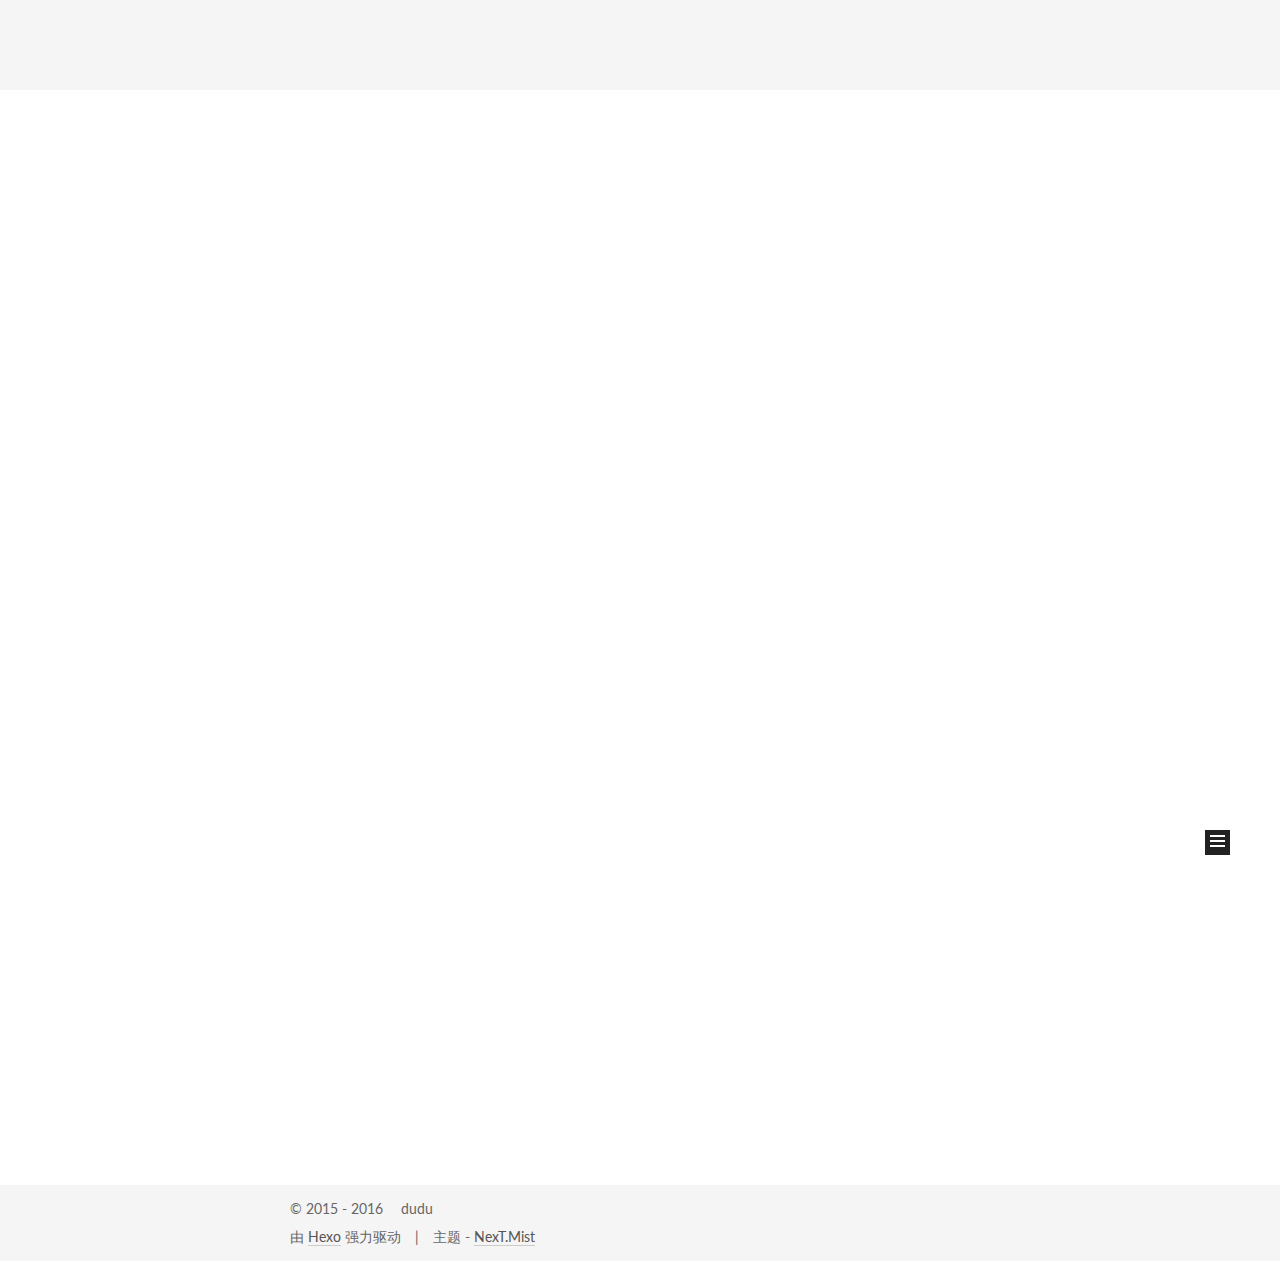
==== index.html @ 23e64633 "Site updated: 2016-05-17 17:08:39" ====
<!doctype html>



  


<html class="theme-next mist use-motion">
<head>
  <meta charset="UTF-8"/>
<meta http-equiv="X-UA-Compatible" content="IE=edge,chrome=1" />
<meta name="viewport" content="width=device-width, initial-scale=1, maximum-scale=1"/>



<meta http-equiv="Cache-Control" content="no-transform" />
<meta http-equiv="Cache-Control" content="no-siteapp" />












  
  
  <link href="/vendors/fancybox/source/jquery.fancybox.css?v=2.1.5" rel="stylesheet" type="text/css" />




  
  
  
  

  
    
    
  

  

  

  

  

  
    
    
    <link href="//fonts.googleapis.com/css?family=Lato:300,300italic,400,400italic,700,700italic&subset=latin,latin-ext" rel="stylesheet" type="text/css">
  






<link href="/vendors/font-awesome/css/font-awesome.min.css?v=4.4.0" rel="stylesheet" type="text/css" />

<link href="/css/main.css?v=5.0.1" rel="stylesheet" type="text/css" />


  <meta name="keywords" content="Hexo, NexT" />








  <link rel="shortcut icon" type="image/x-icon" href="/favicon.ico?v=5.0.1" />






<meta name="description">
<meta property="og:type" content="website">
<meta property="og:title" content="DuduForLove">
<meta property="og:url" content="http://www.duduforlove.com/index.html">
<meta property="og:site_name" content="DuduForLove">
<meta property="og:description">
<meta name="twitter:card" content="summary">
<meta name="twitter:title" content="DuduForLove">
<meta name="twitter:description">



<script type="text/javascript" id="hexo.configuration">
  var NexT = window.NexT || {};
  var CONFIG = {
    scheme: 'Mist',
    sidebar: {"position":"left","display":"hide"},
    fancybox: true,
    motion: true,
    duoshuo: {
      userId: 0,
      author: '博主'
    }
  };
</script>

  <title> DuduForLove </title>
</head>

<body itemscope itemtype="http://schema.org/WebPage" lang="zh-Hans">

  










  
  
    
  

  <div class="container one-collumn sidebar-position-left 
   page-home 
 ">
    <div class="headband"></div>

    <header id="header" class="header" itemscope itemtype="http://schema.org/WPHeader">
      <div class="header-inner"><div class="site-meta ">
  

  <div class="custom-logo-site-title">
    <a href="/"  class="brand" rel="start">
      <span class="logo-line-before"><i></i></span>
      <span class="site-title">DuduForLove</span>
      <span class="logo-line-after"><i></i></span>
    </a>
  </div>
  <p class="site-subtitle"></p>
</div>

<div class="site-nav-toggle">
  <button>
    <span class="btn-bar"></span>
    <span class="btn-bar"></span>
    <span class="btn-bar"></span>
  </button>
</div>

<nav class="site-nav">
  

  
    <ul id="menu" class="menu">
      
        
        <li class="menu-item menu-item-home">
          <a href="/" rel="section">
            
            首页
          </a>
        </li>
      
        
        <li class="menu-item menu-item-categories">
          <a href="/categories" rel="section">
            
            分类
          </a>
        </li>
      
        
        <li class="menu-item menu-item-about">
          <a href="/about" rel="section">
            
            关于
          </a>
        </li>
      
        
        <li class="menu-item menu-item-archives">
          <a href="/archives" rel="section">
            
            归档
          </a>
        </li>
      
        
        <li class="menu-item menu-item-tags">
          <a href="/tags" rel="section">
            
            标签
          </a>
        </li>
      

      
        <li class="menu-item menu-item-search">
          
            <a href="#" class="popup-trigger">
          
            
            搜索
          </a>
        </li>
      
    </ul>
  

  
    <div class="site-search">
      
  <div class="popup">
 <span class="search-icon fa fa-search"></span>
 <input type="text" id="local-search-input">
 <div id="local-search-result"></div>
 <span class="popup-btn-close">close</span>
</div>


    </div>
  
</nav>

 </div>
    </header>

    <main id="main" class="main">
      <div class="main-inner">
        <div class="content-wrap">
          <div id="content" class="content">
            
  <section id="posts" class="posts-expand">
    
      

  
  

  
  
  

  <article class="post post-type-normal " itemscope itemtype="http://schema.org/Article">

    
      <header class="post-header">

        
        
          <h1 class="post-title" itemprop="name headline">
            
            
              
                
                <a class="post-title-link" href="/2016/05/13/my-new-post/" itemprop="url">
                  聊一聊大型网站架构设计
                </a>
              
            
          </h1>
        

        <div class="post-meta">
          <span class="post-time">
            <span class="post-meta-item-icon">
              <i class="fa fa-calendar-o"></i>
            </span>
            <span class="post-meta-item-text">发表于</span>
            <time itemprop="dateCreated" datetime="2016-05-13T11:22:51+08:00" content="2016-05-13">
              2016-05-13
            </time>
          </span>

          

          
            
          

          

          
          

          
        </div>
      </header>
    


    <div class="post-body" itemprop="articleBody">

      
      

      
        
          
            <p>&#160; &#160; &#160; &#160;这是一个老生常谈的话题，也是一个纷乱繁复的话题，我尝试着去找到一个恰当的切入点，我发现我找不到，因为这个话题他可以写一本书，他包含的知识点真的太多太多，我情不自禁的梳理了一遍，却发现我渐渐学习和掌握的每一个知识点，正好对应了这个时代网站架构的变迁。 </p>
<p>&#160; &#160; &#160; &#160;网站架构为什么会发生变迁？当网站提供的服务满足不了用户需求的时候，我们就需要做出改变。怎么去改变，从用户体验角度看，我们不可能强制限制用户的需求，只能通过提升我们提供的服务来满足日益增长的用户。所以，**<figure class="highlight plain"><figcaption><span>more --></span></figcaption><table><tr><td class="gutter"><pre><span class="line">1</span><br><span class="line">2</span><br><span class="line">3</span><br><span class="line">4</span><br><span class="line">5</span><br><span class="line">6</span><br><span class="line">7</span><br><span class="line">8</span><br><span class="line">9</span><br><span class="line">10</span><br><span class="line">11</span><br><span class="line">12</span><br><span class="line">13</span><br><span class="line">14</span><br><span class="line">15</span><br><span class="line">16</span><br><span class="line">17</span><br></pre></td><td class="code"><pre><span class="line">&amp;#160; &amp;#160; &amp;#160; &amp;#160;本文从不同用户需求的层次来剖析网站架构的变迁。</span><br><span class="line"></span><br><span class="line">&amp;#160; &amp;#160; &amp;#160; &amp;#160;我们先从搭建一个简单的电商网站开始，假设初期的用户数很少，网站的uv只有100，pv只有1000，网站的业务也极其简单，这种情况下，网站是不用考虑任何的性能瓶颈的，我们可以用一个简单的web应用程式和一个数据库然后部署到一台单独的物理机器即可。</span><br><span class="line"></span><br><span class="line">&amp;#160; &amp;#160; &amp;#160; &amp;#160;随着岁月的变迁，网站的用户数慢慢开始积累，网站的业务复杂度也慢慢开始增加，这时候我们发现一台物理机器处理用户请求的响应时间和cpu使用率开始增加，io吞吐量开始下降，这台物理机器的性能已经出现了瓶颈，我们需要提升物理服务器的性能，当然也可以增大物理内存增加cpu，但是这种方式并不能从根本上解决问题，我们一般会采用另一种方式，将应用服务器、数据库服务器、图片文件服务器分离，并根据各自服务器自身特性和用途来配置不同的硬件，来达到最好的性能效果。</span><br><span class="line"></span><br><span class="line">&amp;#160; &amp;#160; &amp;#160; &amp;#160;服务器分离是一个好的开端，我们发现单台服务器解决不了的问题，可以通过多台服务器来协同解决，这样看来问题似乎就简洁清晰许多了。通常而言，某种物事在质量上的提升是比较困难的，但是如果能从数量上来改变从而达到质变的效果，那就会简单很多。就这样，集群的概念出现了。随着用户规模的不断扩大，单台应用服务器无法处理用户请求的时候，可以通过应用服务器集群来改善应用服务器的性能。其原理也非常简单，就是在应用服务器前面通过负载均衡调度用户请求，将用户请求分发到多个服务器节点上去。常用的负载均衡软件有LVS、nginx、HAProxy等，LVS分发路径优于nginx和HAProxy，性能会略高一些。使用应用服务器集群也需要考虑因为集群环境带来的一些问题，比如session的管理，多台服务器之间如何使session保持一致，目前主流的做法是使用基于cache存储的分布式session来实现session的共享。再比如分布式环境如何实现临界资源（同步互斥）的访问？在单机环境下，我们可以很方便的使用synchronized或者lock来实现临界资源的访问，但是分布式集群环境，这种方式就无效了，目前主流的做法是[使用zookeeper来实现分布式锁](http://blog.arganzheng.me/posts/use-zookeeper-for-distribute-lock.html)。在比如分布式系统难以解决却又非常重要的一个问题，分布式事务的挑战，我们往往并不是去直接保证分布式系统事务的强一致性，而是保证数据的最终一致性，换句话说，我们往往允许系统在非常短的时间内出现数据不一致的情况，我们只需要保证最终数据一致即可。除了以上非常常见的问题之外，分布式系统较之单机系统还会有非常的问题需要去解决，如果系统业务依赖时序，如何保证每个节点的时钟完全一致？分布式系统的提出，除了用于提升应用服务器性能之外，也保证了整个系统的可靠性，那么如何去避免出现单点故障？出现单点故障如何做到自动恢复等等。分布式系统极大的改善和提高了应用服务器的性能，但是较之单机系统也在一定程度上面增加了业务的复杂度，依稀还记得哪位大牛曾经说过，最好的分布式系统设计，就是尽量不要使用分布式。看似有点矛盾，有点装x，但是我觉得真正道出了分布式系统和单机系统设计取舍的一种平衡点。</span><br><span class="line"></span><br><span class="line">&amp;#160; &amp;#160; &amp;#160; &amp;#160;应用服务器的性能瓶颈似乎看起来已经解决了，通过应用服务器集群来改善服务器的性能在不考虑业务复杂度的情况下是一个完美的解决方案。但是，对于整个系统来说，数据库访问同样面临着严重的性能问题。有了应用服务器集群的经验，我们很自然的想到数据库集群解决方案。Sharding并不是一门新的技术，只是跟应用服务器集群一样，从质量上无法提升单机数据库服务的性能时，可以通过sharding将请求分散到不同的数据库服务节点上去。Sharding的方式分水平切分和垂直切分。</span><br><span class="line"></span><br><span class="line">1. 垂直分库，如果网站的业务都可以切分的足够独立，把不同业务的数据放到不同的数据库存储会是一个非常不错的方案，即使其中某个业务的数据库出现了问题，也不会影响到其他的业务的正常运行，看似是个非常不错的分库方案，但是在实际的生产环境下，业务之间或多或少总会有些关联，而且也不能解决单表数据暴涨的问题，所以在实际操作中除非业务之间彼此非常独立，否则我们往往会选择水平分库分表的方案。</span><br><span class="line">2. 水平分库分表，水平分库分表是分布式系统最常见的数据库切分方式。通过水平分库分表以后，每个库的库表结构都不发生改变，我们假设分库分库分表之前，数据库用户表有一亿条记录，现在通过水平分为4个库，每个库分25张表，那么经过分库分表以后，新的数据库的用户表只会有(1亿/4/25=100w)100w条记录。分库分表的策略有很多种，最常见的就是根据主键id直接取模，然后散列到不同的库表中，当然分表的纬度也有很多种，并不一定会根据id取模，如果我们选择分表的纬度是用户名，因为用户名可能是字符串，就不能通过直接取模来进行散列，可以先hash然后再取模散列。水平分库分表可以很好的解决数据库访问的性能瓶颈，和分布式系统设计一样，也会大大增加业务系统的复杂度，下面就分库分表以后常见的一些问题来做阐述：</span><br><span class="line">	``` java</span><br><span class="line">	分库分表以后如何生成全局唯一的主键id？</span><br><span class="line">	假设用户表分库分表的方式是按照主键id取模的方式，怎样根据用户名或者手机号或者邮箱来查询用户？</span><br><span class="line">	如果用户表分库分表的策略是按照主键id mod 4的方式，有一天，我们发现4个库不再够用了，要多增加一个库的时候怎么办？如果用id mod 5，我们会发现之前的数据都散列到了错误的库。</span><br><span class="line">	分库分表以后联表查询变的艰难无比，分页排序都会变的非常复杂。</span><br></pre></td></tr></table></figure></p>
<p>以上同样只是分库分表带来的最常见的一些问题。单库单表情况下，我们通常直接采用自增长的方式来生成唯一的主键id，但是分库分表以后这种方式就不可用了。我们通常会用一个独立的应用程式来提供一个专门生成全局唯一id的服务，有兴趣的朋友可以参考<a href="https://github.com/twitter/snowflake" target="_blank" rel="external">Twitter的解决方案</a>。关于根据不同纬度来查询的问题，这个一般没有很好的解决方案，只能通过根据主表来建立纬度附属表（查询字段和主键id的映射表）来避免查询的时候扫库扫表。即，通过建立用户名或者手机号码或者邮箱与主键id的映射表，先通过映射表查询到主键id，然后根据主键id查询到具体的记录。</p>

          
        
      
    </div>

    <div>
      
    </div>

    <div>
      
    </div>

    <footer class="post-footer">
      

      

      
      
        <div class="post-eof"></div>
      
    </footer>
  </article>


    
  </section>

  


          </div>
          


          

        </div>
        
          
  
  <div class="sidebar-toggle">
    <div class="sidebar-toggle-line-wrap">
      <span class="sidebar-toggle-line sidebar-toggle-line-first"></span>
      <span class="sidebar-toggle-line sidebar-toggle-line-middle"></span>
      <span class="sidebar-toggle-line sidebar-toggle-line-last"></span>
    </div>
  </div>

  <aside id="sidebar" class="sidebar">
    <div class="sidebar-inner">

      

      

      <section class="site-overview sidebar-panel  sidebar-panel-active ">
        <div class="site-author motion-element" itemprop="author" itemscope itemtype="http://schema.org/Person">
          <img class="site-author-image" itemprop="image"
               src="/images/avatar.gif"
               alt="dudu" />
          <p class="site-author-name" itemprop="name">dudu</p>
          <p class="site-description motion-element" itemprop="description"></p>
        </div>
        <nav class="site-state motion-element">
          <div class="site-state-item site-state-posts">
            <a href="/archives">
              <span class="site-state-item-count">1</span>
              <span class="site-state-item-name">日志</span>
            </a>
          </div>

          

          
            <div class="site-state-item site-state-tags">
              <a href="/tags">
                <span class="site-state-item-count">1</span>
                <span class="site-state-item-name">标签</span>
              </a>
            </div>
          

        </nav>

        

        <div class="links-of-author motion-element">
          
        </div>

        
        

        
        

      </section>

      

    </div>
  </aside>


        
      </div>
    </main>

    <footer id="footer" class="footer">
      <div class="footer-inner">
        <div class="copyright" >
  
  &copy;  2015 - 
  <span itemprop="copyrightYear">2016</span>
  <span class="with-love">
    <i class="fa fa-heart"></i>
  </span>
  <span class="author" itemprop="copyrightHolder">dudu</span>
</div>

<div class="powered-by">
  由 <a class="theme-link" href="http://hexo.io">Hexo</a> 强力驱动
</div>

<div class="theme-info">
  主题 -
  <a class="theme-link" href="https://github.com/iissnan/hexo-theme-next">
    NexT.Mist
  </a>
</div>

        

        
      </div>
    </footer>

    <div class="back-to-top">
      <i class="fa fa-arrow-up"></i>
    </div>
  </div>

  

<script type="text/javascript">
  if (Object.prototype.toString.call(window.Promise) !== '[object Function]') {
    window.Promise = null;
  }
</script>









  



  
  <script type="text/javascript" src="/vendors/jquery/index.js?v=2.1.3"></script>

  
  <script type="text/javascript" src="/vendors/fastclick/lib/fastclick.min.js?v=1.0.6"></script>

  
  <script type="text/javascript" src="/vendors/jquery_lazyload/jquery.lazyload.js?v=1.9.7"></script>

  
  <script type="text/javascript" src="/vendors/velocity/velocity.min.js?v=1.2.1"></script>

  
  <script type="text/javascript" src="/vendors/velocity/velocity.ui.min.js?v=1.2.1"></script>

  
  <script type="text/javascript" src="/vendors/fancybox/source/jquery.fancybox.pack.js?v=2.1.5"></script>


  


  <script type="text/javascript" src="/js/src/utils.js?v=5.0.1"></script>

  <script type="text/javascript" src="/js/src/motion.js?v=5.0.1"></script>



  
  

  

  


  <script type="text/javascript" src="/js/src/bootstrap.js?v=5.0.1"></script>



  



  



  
  
  <script type="text/javascript">
    // Popup Window;
    var isfetched = false;
    // Search DB path;
    var search_path = "search.xml";
    if (search_path.length == 0) {
       search_path = "search.xml";
    }
    var path = "/" + search_path;
    // monitor main search box;

    function proceedsearch() {
      $("body").append('<div class="popoverlay">').css('overflow', 'hidden');
      $('.popup').toggle();

    }
    // search function;
    var searchFunc = function(path, search_id, content_id) {
    'use strict';
    $.ajax({
        url: path,
        dataType: "xml",
        async: true,
        success: function( xmlResponse ) {
            // get the contents from search data
            isfetched = true;
            $('.popup').detach().appendTo('.header-inner');
            var datas = $( "entry", xmlResponse ).map(function() {
                return {
                    title: $( "title", this ).text(),
                    content: $("content",this).text(),
                    url: $( "url" , this).text()
                };
            }).get();
            var $input = document.getElementById(search_id);
            var $resultContent = document.getElementById(content_id);
            $input.addEventListener('input', function(){
                var matchcounts = 0;
                var str='<ul class=\"search-result-list\">';                
                var keywords = this.value.trim().toLowerCase().split(/[\s\-]+/);
                $resultContent.innerHTML = "";
                if (this.value.trim().length > 1) {
                // perform local searching
                datas.forEach(function(data) {
                    var isMatch = true;
                    var content_index = [];
                    var data_title = data.title.trim().toLowerCase();
                    var data_content = data.content.trim().replace(/<[^>]+>/g,"").toLowerCase();
                    var data_url = data.url;
                    var index_title = -1;
                    var index_content = -1;
                    var first_occur = -1;
                    // only match artiles with not empty titles and contents
                    if(data_title != '' && data_content != '') {
                        keywords.forEach(function(keyword, i) {
                            index_title = data_title.indexOf(keyword);
                            index_content = data_content.indexOf(keyword);
                            if( index_title < 0 && index_content < 0 ){
                                isMatch = false;
                            } else {
                                if (index_content < 0) {
                                    index_content = 0;
                                }
                                if (i == 0) {
                                    first_occur = index_content;
                                }
                            }
                        });
                    }
                    // show search results
                    if (isMatch) {
                        matchcounts += 1;
                        str += "<li><a href='"+ data_url +"' class='search-result-title'>"+ data_title +"</a>";
                        var content = data.content.trim().replace(/<[^>]+>/g,"");
                        if (first_occur >= 0) {
                            // cut out 100 characters
                            var start = first_occur - 20;
                            var end = first_occur + 80;
                            if(start < 0){
                                start = 0;
                            }
                            if(start == 0){
                                end = 50;
                            }
                            if(end > content.length){
                                end = content.length;
                            }
                            var match_content = content.substring(start, end);
                            // highlight all keywords
                            keywords.forEach(function(keyword){
                                var regS = new RegExp(keyword, "gi");
                                match_content = match_content.replace(regS, "<b class=\"search-keyword\">"+keyword+"</b>");
                            });
                            
                            str += "<p class=\"search-result\">" + match_content +"...</p>"
                        }
                        str += "</li>";
                    }
                })};
                str += "</ul>";
                if (matchcounts == 0) { str = '<div id="no-result"><i class="fa fa-frown-o fa-5x" /></div>' }
                if (keywords == "") { str = '<div id="no-result"><i class="fa fa-search fa-5x" /></div>' }
                $resultContent.innerHTML = str;
            });
            proceedsearch();
        }
    });}

    // handle and trigger popup window;
    $('.popup-trigger').mousedown(function(e) {
      e.stopPropagation();
      if (isfetched == false) {
        searchFunc(path, 'local-search-input', 'local-search-result');
      } else {
        proceedsearch();
      };

    });

    $('.popup-btn-close').click(function(e){
      $('.popup').hide();
      $(".popoverlay").remove();
      $('body').css('overflow', '');
    });
    $('.popup').click(function(e){
      e.stopPropagation();
    });
  </script>

  

  

  

</body>
</html>
---- css/main.css ----
/* normalize.css v3.0.2 | MIT License | git.io/normalize */
html {
  font-family: sans-serif; /* 1 */
  -ms-text-size-adjust: 100%; /* 2 */
  -webkit-text-size-adjust: 100%; /* 2 */
}
body {
  margin: 0;
}
article,
aside,
details,
figcaption,
figure,
footer,
header,
hgroup,
main,
menu,
nav,
section,
summary {
  display: block;
}
audio,
canvas,
progress,
video {
  display: inline-block; /* 1 */
  vertical-align: baseline; /* 2 */
}
audio:not([controls]) {
  display: none;
  height: 0;
}
[hidden],
template {
  display: none;
}
a {
  background-color: transparent;
}
a:active,
a:hover {
  outline: 0;
}
abbr[title] {
  border-bottom: 1px dotted;
}
b,
strong {
  font-weight: bold;
}
dfn {
  font-style: italic;
}
h1 {
  font-size: 2em;
  margin: 0.67em 0;
}
mark {
  background: #ff0;
  color: #000;
}
small {
  font-size: 80%;
}
sub,
sup {
  font-size: 75%;
  line-height: 0;
  position: relative;
  vertical-align: baseline;
}
sup {
  top: -0.5em;
}
sub {
  bottom: -0.25em;
}
img {
  border: 0;
}
svg:not(:root) {
  overflow: hidden;
}
figure {
  margin: 1em 40px;
}
hr {
  -moz-box-sizing: content-box;
  box-sizing: content-box;
  height: 0;
}
pre {
  overflow: auto;
}
code,
kbd,
pre,
samp {
  font-family: monospace, monospace;
  font-size: 1em;
}
button,
input,
optgroup,
select,
textarea {
  color: inherit; /* 1 */
  font: inherit; /* 2 */
  margin: 0; /* 3 */
}
button {
  overflow: visible;
}
button,
select {
  text-transform: none;
}
button,
html input[type="button"],
input[type="reset"],
input[type="submit"] {
  -webkit-appearance: button; /* 2 */
  cursor: pointer; /* 3 */
}
button[disabled],
html input[disabled] {
  cursor: default;
}
button::-moz-focus-inner,
input::-moz-focus-inner {
  border: 0;
  padding: 0;
}
input {
  line-height: normal;
}
input[type="checkbox"],
input[type="radio"] {
  box-sizing: border-box; /* 1 */
  padding: 0; /* 2 */
}
input[type="number"]::-webkit-inner-spin-button,
input[type="number"]::-webkit-outer-spin-button {
  height: auto;
}
input[type="search"] {
  -webkit-appearance: textfield; /* 1 */
  -moz-box-sizing: content-box;
  -webkit-box-sizing: content-box; /* 2 */
  box-sizing: content-box;
}
input[type="search"]::-webkit-search-cancel-button,
input[type="search"]::-webkit-search-decoration {
  -webkit-appearance: none;
}
fieldset {
  border: 1px solid #c0c0c0;
  margin: 0 2px;
  padding: 0.35em 0.625em 0.75em;
}
legend {
  border: 0; /* 1 */
  padding: 0; /* 2 */
}
textarea {
  overflow: auto;
}
optgroup {
  font-weight: bold;
}
table {
  border-collapse: collapse;
  border-spacing: 0;
}
td,
th {
  padding: 0;
}
::selection {
  background: #262a30;
  color: #fff;
}
body {
  position: relative;
  font-family: 'Lato', "PingFang SC", "Microsoft YaHei", sans-serif;
  font-size: 14px;
  line-height: 2;
  color: #555;
  background: #fff;
}
@media (max-width: 767px) {
  body {
    padding-right: 0 !important;
  }
}
@media (min-width: 768px) and (max-width: 991px) {
  body {
    padding-right: 0 !important;
  }
}
@media (min-width: 1600px) {
  body {
    font-size: 16px;
  }
}
h1,
h2,
h3,
h4,
h5,
h6 {
  margin: 0;
  padding: 0;
  font-weight: bold;
  line-height: 1.5;
  font-family: 'Lato', "PingFang SC", "Microsoft YaHei", sans-serif;
}
h2,
h3,
h4,
h5,
h6 {
  margin: 20px 0 15px;
}
h1 {
  font-size: 24px;
}
@media (max-width: 767px) {
  h1 {
    font-size: 20px;
  }
}
h2 {
  font-size: 22px;
}
@media (max-width: 767px) {
  h2 {
    font-size: 18px;
  }
}
h3 {
  font-size: 20px;
}
@media (max-width: 767px) {
  h3 {
    font-size: 16px;
  }
}
h4 {
  font-size: 18px;
}
@media (max-width: 767px) {
  h4 {
    font-size: 14px;
  }
}
h5 {
  font-size: 16px;
}
@media (max-width: 767px) {
  h5 {
    font-size: 12px;
  }
}
h6 {
  font-size: 14px;
}
@media (max-width: 767px) {
  h6 {
    font-size: 10px;
  }
}
p {
  margin: 0 0 25px 0;
}
a {
  color: #555;
  text-decoration: none;
  border-bottom: 1px solid #999;
  word-wrap: break-word;
}
a:hover {
  color: #222;
  border-bottom-color: #222;
}
ul {
  list-style: none;
}
blockquote {
  margin: 0;
  padding: 0;
}
img {
  display: block;
  margin: auto;
  max-width: 100%;
  height: auto;
}
hr {
  margin: 40px 0;
  height: 3px;
  border: none;
  background-color: #ddd;
  background-image: repeating-linear-gradient(-45deg, #fff, #fff 4px, transparent 4px, transparent 8px);
}
blockquote {
  padding: 0 15px;
  color: #666;
  border-left: 4px solid #ddd;
}
blockquote cite::before {
  content: "-";
  padding: 0 5px;
}
dt {
  font-weight: 700;
}
dd {
  margin: 0;
  padding: 0;
}
.text-left {
  text-align: left;
}
.text-center {
  text-align: center;
}
.text-right {
  text-align: right;
}
.text-justify {
  text-align: justify;
}
.text-nowrap {
  white-space: nowrap;
}
.text-lowercase {
  text-transform: lowercase;
}
.text-uppercase {
  text-transform: uppercase;
}
.text-capitalize {
  text-transform: capitalize;
}
.center-block {
  display: block;
  margin-left: auto;
  margin-right: auto;
}
.clearfix:before,
.clearfix:after {
  content: " ";
  display: table;
}
.clearfix:after {
  clear: both;
}
.pullquote {
  width: 45%;
}
.pullquote.left {
  float: left;
  margin-left: 5px;
  margin-right: 10px;
}
.pullquote.right {
  float: right;
  margin-left: 10px;
  margin-right: 5px;
}
.affix.affix.affix {
  position: fixed;
}
.translation {
  margin-top: -20px;
  font-size: 14px;
  color: #999;
}
.scrollbar-measure {
  width: 100px;
  height: 100px;
  overflow: scroll;
  position: absolute;
  top: -9999px;
}
.use-motion .motion-element {
  opacity: 0;
}
#local-search-input {
  padding: 3px;
  border: none;
  text-indent: 14px;
  border-radius: 0;
  width: 140px;
  outline: none;
  border-bottom: 1px solid #999;
  background: inherit;
  opacity: 0.5;
}
#local-search-input:focus {
  opacity: 1;
}
.search-icon {
  position: absolute;
  top: 9px;
}
table {
  margin: 20px 0;
  width: 100%;
  border-collapse: collapse;
  border-spacing: 0;
  border: 1px solid #ddd;
  font-size: 14px;
  table-layout: fixed;
  word-wrap: break-all;
}
table>tbody>tr:nth-of-type(odd) {
  background-color: #f9f9f9;
}
table>tbody>tr:hover {
  background-color: #f5f5f5;
}
caption,
th,
td {
  padding: 8px;
  text-align: left;
  vertical-align: middle;
  font-weight: normal;
}
th,
td {
  border-bottom: 3px solid #ddd;
  border-right: 1px solid #eee;
}
th {
  padding-bottom: 10px;
  font-weight: 700;
}
td {
  border-bottom-width: 1px;
}
html,
body {
  height: 100%;
}
.container {
  position: relative;
  min-height: 100%;
}
.header-inner {
  margin: 0 auto;
  padding: 100px 0 70px;
  width: 700px;
}
@media (min-width: 1600px) {
  .container .header-inner {
    width: 900px;
  }
}
.main {
  padding-bottom: 150px;
}
.main-inner {
  margin: 0 auto;
  width: 700px;
}
@media (min-width: 1600px) {
  .container .main-inner {
    width: 900px;
  }
}
.footer {
  position: absolute;
  left: 0;
  bottom: 0;
  width: 100%;
  min-height: 50px;
}
.footer-inner {
  box-sizing: border-box;
  margin: 20px auto;
  width: 700px;
}
@media (min-width: 1600px) {
  .container .footer-inner {
    width: 900px;
  }
}
pre,
.highlight {
  overflow: auto;
  margin: 20px 0;
  padding: 15px;
  font-size: 13px;
  color: #4d4d4c;
  background: #f7f7f7;
  line-height: 1.6;
}
pre,
code {
  font-family: consolas, Menlo, "PingFang SC", "Microsoft YaHei", monospace;
}
code {
  padding: 2px 4px;
  word-break: break-all;
  color: #555;
  background: #eee;
  border-radius: 4px;
  font-size: 13px;
}
pre code {
  padding: 0;
  color: #4d4d4c;
  background: none;
  text-shadow: none;
}
.highlight pre {
  border: none;
  margin: 0;
  padding: 1px;
}
.highlight table {
  margin: 0;
  width: auto;
  border: none;
}
.highlight td {
  border: none;
  padding: 0;
}
.highlight figcaption {
  font-size: 1em;
  color: #4d4d4c;
  line-height: 1em;
  margin-bottom: 1em;
}
.highlight figcaption:before,
.highlight figcaption:after {
  content: " ";
  display: table;
}
.highlight figcaption:after {
  clear: both;
}
.highlight figcaption a {
  float: right;
  color: #4d4d4c;
}
.highlight figcaption a:hover {
  border-bottom-color: #4d4d4c;
}
.highlight .gutter pre {
  color: #666;
  text-align: right;
  padding-right: 20px;
}
.highlight .line {
  height: 20px;
}
.gist table {
  width: auto;
}
.gist table td {
  border: none;
}
pre .comment {
  color: #8e908c;
}
pre .variable,
pre .attribute,
pre .tag,
pre .regexp,
pre .ruby .constant,
pre .xml .tag .title,
pre .xml .pi,
pre .xml .doctype,
pre .html .doctype,
pre .css .id,
pre .css .class,
pre .css .pseudo {
  color: #c82829;
}
pre .number,
pre .preprocessor,
pre .built_in,
pre .literal,
pre .params,
pre .constant,
pre .command {
  color: #f5871f;
}
pre .ruby .class .title,
pre .css .rules .attribute,
pre .string,
pre .value,
pre .inheritance,
pre .header,
pre .ruby .symbol,
pre .xml .cdata,
pre .special,
pre .number,
pre .formula {
  color: #718c00;
}
pre .title,
pre .css .hexcolor {
  color: #3e999f;
}
pre .function,
pre .python .decorator,
pre .python .title,
pre .ruby .function .title,
pre .ruby .title .keyword,
pre .perl .sub,
pre .javascript .title,
pre .coffeescript .title {
  color: #4271ae;
}
pre .keyword,
pre .javascript .function {
  color: #8959a8;
}
.full-image.full-image.full-image {
  border: none;
  max-width: 100%;
  width: auto;
  margin: 20px auto;
}
@media (min-width: 992px) {
  .full-image.full-image.full-image {
    max-width: none;
    width: 126%;
    margin: 0 -13%;
  }
}
.blockquote-center,
.page-home .post-type-quote blockquote,
.page-post-detail .post-type-quote blockquote {
  position: relative;
  margin: 40px 0;
  padding: 0;
  border-left: none;
  text-align: center;
}
.blockquote-center::before,
.page-home .post-type-quote blockquote::before,
.page-post-detail .post-type-quote blockquote::before,
.blockquote-center::after,
.page-home .post-type-quote blockquote::after,
.page-post-detail .post-type-quote blockquote::after {
  position: absolute;
  content: ' ';
  display: block;
  width: 100%;
  height: 24px;
  opacity: 0.2;
  background-repeat: no-repeat;
  background-position: 0 -6px;
  background-size: 22px 22px;
}
.blockquote-center::before,
.page-home .post-type-quote blockquote::before,
.page-post-detail .post-type-quote blockquote::before {
  top: -20px;
  background-image: url("../images/quote-l.svg");
  border-top: 1px solid #ccc;
}
.blockquote-center::after,
.page-home .post-type-quote blockquote::after,
.page-post-detail .post-type-quote blockquote::after {
  bottom: -20px;
  background-image: url("../images/quote-r.svg");
  border-bottom: 1px solid #ccc;
  background-position: 100% 8px;
}
.blockquote-center p,
.page-home .post-type-quote blockquote p,
.page-post-detail .post-type-quote blockquote p,
.blockquote-center div,
.page-home .post-type-quote blockquote div,
.page-post-detail .post-type-quote blockquote div {
  text-align: center;
}
.post .post-body .group-picture img {
  box-sizing: border-box;
  padding: 0 3px;
  border: none;
}
.post .group-picture-row {
  overflow: hidden;
  margin-top: 6px;
}
.post .group-picture-row:first-child {
  margin-top: 0;
}
.post .group-picture-column {
  float: left;
}
.page-post-detail .post-body .group-picture-column {
  float: none;
  margin-top: 10px;
  width: auto !important;
}
.page-post-detail .post-body .group-picture-column img {
  margin: 0 auto;
}
.page-archive .group-picture-container {
  overflow: hidden;
}
.page-archive .group-picture-row {
  float: left;
}
.page-archive .group-picture-row:first-child {
  margin-top: 6px;
}
.page-archive .group-picture-column {
  max-width: 150px;
  max-height: 150px;
}
.btn {
  display: inline-block;
  padding: 0 20px;
  font-size: 14px;
  color: #fff;
  background: #222;
  border: 2px solid #222;
  text-decoration: none;
  border-radius: 0;
  transition-property: background-color;
  transition-duration: 0.2s;
  transition-timing-function: ease-in-out;
  transition-delay: 0s;
}
.btn:hover,
.post-more-link .btn:hover {
  border-color: #222;
  color: #222;
  background: #fff;
}
.btn-bar {
  display: block;
  width: 22px;
  height: 2px;
  background: #555;
  border-radius: 1px;
}
.btn-bar+.btn-bar {
  margin-top: 4px;
}
.pagination {
  margin: 120px 0 40px;
  text-align: center;
  border-top: 1px solid #eee;
}
.page-number-basic,
.pagination .prev,
.pagination .next,
.pagination .page-number,
.pagination .space {
  display: inline-block;
  position: relative;
  top: -1px;
  margin: 0 10px;
  padding: 0 10px;
  line-height: 30px;
}
@media (max-width: 767px) {
  .page-number-basic,
  .pagination .prev,
  .pagination .next,
  .pagination .page-number,
  .pagination .space {
    margin: 0 5px;
  }
}
.pagination .prev,
.pagination .next,
.pagination .page-number {
  border-bottom: 0;
  border-top: 1px solid #eee;
  transition-property: border-color;
  transition-duration: 0.2s;
  transition-timing-function: ease-in-out;
  transition-delay: 0s;
}
.pagination .prev:hover,
.pagination .next:hover,
.pagination .page-number:hover {
  border-top-color: #222;
}
.pagination .space {
  padding: 0;
  margin: 0;
}
.pagination .prev {
  margin-left: 0;
}
.pagination .next {
  margin-right: 0;
}
.pagination .page-number.current {
  color: #fff;
  background: #ccc;
  border-top-color: #ccc;
}
@media (max-width: 767px) {
  .pagination {
    border-top: none;
  }
  .pagination .prev,
  .pagination .next,
  .pagination .page-number {
    margin-bottom: 10px;
    border-top: 0;
    border-bottom: 1px solid #eee;
  }
  .pagination .prev:hover,
  .pagination .next:hover,
  .pagination .page-number:hover {
    border-bottom-color: #222;
  }
}
.comments {
  margin: 60px 20px 0;
}
.tag-cloud {
  text-align: center;
}
.tag-cloud a {
  display: inline-block;
  margin: 10px;
}
.back-to-top {
  box-sizing: border-box;
  position: fixed;
  bottom: -100px;
  right: 50px;
  z-index: 1050;
  padding: 0 6px;
  width: 25px;
  background: #222;
  font-size: 12px;
  opacity: 1;
  color: #fff;
  cursor: pointer;
  text-align: center;
  -webkit-transform: translateZ(0);
  transition-property: bottom;
  transition-duration: 0.2s;
  transition-timing-function: ease-in-out;
  transition-delay: 0s;
}
@media (max-width: 767px) {
  .back-to-top {
    display: none;
  }
}
@media (min-width: 768px) and (max-width: 991px) {
  .back-to-top {
    display: none;
  }
}
.back-to-top.back-to-top-on {
  bottom: 19px;
}
.header {
  background: #fff;
}
.header-inner {
  position: relative;
}
.headband {
  height: 3px;
  background: #222;
}
.site-meta {
  margin: 0;
  text-align: left;
}
@media (max-width: 767px) {
  .site-meta {
    text-align: center;
  }
}
.brand {
  position: relative;
  display: inline-block;
  padding: 0 40px;
  color: #222;
  background: #222;
  border-bottom: none;
}
.brand:hover {
  color: #222;
}
.logo {
  display: inline-block;
  margin-right: 5px;
  line-height: 36px;
  vertical-align: top;
}
.site-title {
  display: inline-block;
  vertical-align: top;
  line-height: 36px;
  font-size: 20px;
  font-weight: normal;
  font-family: 'Lato', "PingFang SC", "Microsoft YaHei", sans-serif;
}
.site-subtitle {
  margin-top: 10px;
  font-size: 13px;
  color: #999;
}
.use-motion .brand {
  opacity: 0;
}
.use-motion .logo,
.use-motion .site-title,
.use-motion .site-subtitle {
  opacity: 0;
  position: relative;
  top: -10px;
}
.site-nav-toggle {
  display: none;
  position: absolute;
  top: 10px;
  left: 10px;
}
@media (max-width: 767px) {
  .site-nav-toggle {
    display: block;
  }
}
.site-nav-toggle button {
  margin-top: 2px;
  padding: 9px 10px;
  background: transparent;
  border: none;
}
@media (max-width: 767px) {
  .site-nav {
    display: none;
    margin: 0 -10px;
    padding: 0 10px;
    clear: both;
    border-top: 1px solid #ddd;
  }
}
@media (min-width: 768px) and (max-width: 991px) {
  .site-nav {
    display: block !important;
  }
}
@media (min-width: 992px) {
  .site-nav {
    display: block !important;
  }
}
.menu {
  margin-top: 20px;
  padding-left: 0;
  text-align: center;
}
.menu .menu-item {
  display: inline-block;
  margin: 0 10px;
}
@media screen and (max-width: 767px) {
  .menu .menu-item {
    margin-top: 10px;
  }
}
.menu .menu-item a {
  display: block;
  font-size: 13px;
  text-transform: capitalize;
  line-height: inherit;
  border-bottom: 1px solid transparent;
  transition-property: border-color;
  transition-duration: 0.2s;
  transition-timing-function: ease-in-out;
  transition-delay: 0s;
}
.menu .menu-item a:hover {
  border-bottom-color: #222;
}
.menu .menu-item .fa {
  margin-right: 5px;
}
.use-motion .menu-item {
  opacity: 0;
}
.post-body {
  font-family: 'Lato', "PingFang SC", "Microsoft YaHei", sans-serif;
}
@media (max-width: 767px) {
  .post-body {
    word-break: break-word;
  }
}
.post-body .fancybox img {
  display: block !important;
  margin: 0 auto;
  cursor: pointer;
  cursor: zoom-in;
  cursor: -webkit-zoom-in;
}
.post-body .image-caption,
.post-body .figure .caption {
  margin: 10px auto 15px;
  text-align: center;
  font-size: 14px;
  color: #999;
  font-weight: bold;
  line-height: 1;
}
.post-sticky-flag {
  display: inline-block;
  font-size: 16px;
  -ms-transform: rotate(30deg);
  -webkit-transform: rotate(30deg);
  -moz-transform: rotate(30deg);
  -ms-transform: rotate(30deg);
  -o-transform: rotate(30deg);
  transform: rotate(30deg);
}
.posts-expand {
  padding-top: 40px;
}
@media (max-width: 767px) {
  .posts-expand {
    margin: 0 20px;
  }
  .post-body pre,
  .post-body .highlight {
    padding: 10px;
  }
  .post-body pre .gutter pre,
  .post-body .highlight .gutter pre {
    padding-right: 10px;
  }
}
@media (min-width: 992px) {
  .posts-expand .post-body {
    text-align: justify;
  }
}
.posts-expand .post-body h2,
.posts-expand .post-body h3,
.posts-expand .post-body h4,
.posts-expand .post-body h5,
.posts-expand .post-body h6 {
  padding-top: 10px;
}
.posts-expand .post-body h2 .header-anchor,
.posts-expand .post-body h3 .header-anchor,
.posts-expand .post-body h4 .header-anchor,
.posts-expand .post-body h5 .header-anchor,
.posts-expand .post-body h6 .header-anchor {
  float: right;
  margin-left: 10px;
  color: #ccc;
  border-bottom-style: none;
  visibility: hidden;
}
.posts-expand .post-body h2 .header-anchor:hover,
.posts-expand .post-body h3 .header-anchor:hover,
.posts-expand .post-body h4 .header-anchor:hover,
.posts-expand .post-body h5 .header-anchor:hover,
.posts-expand .post-body h6 .header-anchor:hover {
  color: inherit;
}
.posts-expand .post-body h2:hover .header-anchor,
.posts-expand .post-body h3:hover .header-anchor,
.posts-expand .post-body h4:hover .header-anchor,
.posts-expand .post-body h5:hover .header-anchor,
.posts-expand .post-body h6:hover .header-anchor {
  visibility: visible;
}
.posts-expand .post-body ul li {
  list-style: circle;
}
.posts-expand .post-body img {
  box-sizing: border-box;
  margin: auto;
  padding: 3px;
  border: 1px solid #ddd;
}
.posts-expand .fancybox img {
  margin: 0 auto;
}
@media (max-width: 767px) {
  .posts-collapse {
    margin: 0 20px;
  }
  .posts-collapse .post-title,
  .posts-collapse .post-meta {
    display: block;
    width: auto;
    text-align: left;
  }
}
.posts-collapse {
  position: relative;
  z-index: 1010;
  margin-left: 0;
}
.posts-collapse::after {
  content: " ";
  position: absolute;
  top: 20px;
  left: 0;
  margin-left: -2px;
  width: 4px;
  height: 100%;
  background: #f5f5f5;
  z-index: -1;
}
@media (max-width: 767px) {
  .posts-collapse {
    margin: 0 20px;
  }
}
.posts-collapse .collection-title {
  position: relative;
  margin: 60px 0;
}
.posts-collapse .collection-title h2 {
  margin-left: 20px;
}
.posts-collapse .collection-title small {
  color: #bbb;
}
.posts-collapse .collection-title::before {
  content: " ";
  position: absolute;
  left: 0;
  top: 50%;
  margin-left: -4px;
  margin-top: -4px;
  width: 8px;
  height: 8px;
  background: #bbb;
  border-radius: 50%;
}
.posts-collapse .post {
  margin: 30px 0;
}
.posts-collapse .post-header {
  position: relative;
  transition-duration: 0.2s;
  transition-timing-function: ease-in-out;
  transition-delay: 0s;
  transition-property: border;
  border-bottom: 1px dashed #ccc;
}
.posts-collapse .post-header::before {
  content: " ";
  position: absolute;
  left: 0;
  top: 12px;
  width: 6px;
  height: 6px;
  margin-left: -4px;
  background: #bbb;
  border-radius: 50%;
  border: 1px solid #fff;
  transition-duration: 0.2s;
  transition-timing-function: ease-in-out;
  transition-delay: 0s;
  transition-property: background;
}
.posts-collapse .post-header:hover {
  border-bottom-color: #666;
}
.posts-collapse .post-header:hover::before {
  background: #222;
}
.posts-collapse .post-meta {
  position: absolute;
  font-size: 12px;
  left: 20px;
  top: 5px;
}
.posts-collapse .post-comments-count {
  display: none;
}
.posts-collapse .post-title {
  margin-left: 60px;
  font-size: 16px;
  font-weight: normal;
  line-height: inherit;
}
.posts-collapse .post-title::after {
  margin-left: 3px;
  opacity: 0.6;
}
.posts-collapse .post-title a {
  color: #666;
  border-bottom: none;
}
.page-home .post-type-quote .post-header,
.page-post-detail .post-type-quote .post-header,
.page-home .post-type-quote .post-tags,
.page-post-detail .post-type-quote .post-tags {
  display: none;
}
.posts-expand .post-title {
  font-size: 26px;
  text-align: center;
  word-break: break-word;
  font-weight: 400;
}
@media (max-width: 767px) {
  .posts-expand .post-title {
    font-size: 22px;
  }
}
.posts-expand .post-title-link {
  display: inline-block;
  position: relative;
  color: #555;
  border-bottom: none;
  line-height: 1.2;
  vertical-align: top;
}
.posts-expand .post-title-link::before {
  content: "";
  position: absolute;
  width: 100%;
  height: 2px;
  bottom: 0;
  left: 0;
  background-color: #000;
  visibility: hidden;
  -webkit-transform: scaleX(0);
  -moz-transform: scaleX(0);
  -ms-transform: scaleX(0);
  -o-transform: scaleX(0);
  transform: scaleX(0);
  transition-duration: 0.2s;
  transition-timing-function: ease-in-out;
  transition-delay: 0s;
}
.posts-expand .post-title-link:hover::before {
  visibility: visible;
  -webkit-transform: scaleX(1);
  -moz-transform: scaleX(1);
  -ms-transform: scaleX(1);
  -o-transform: scaleX(1);
  transform: scaleX(1);
}
.posts-expand .post-title-link .fa {
  font-size: 16px;
}
.posts-expand .post-meta {
  margin: 3px 0 60px 0;
  color: #999;
  font-family: 'Lato', "PingFang SC", "Microsoft YaHei", sans-serif;
  font-size: 12px;
  text-align: center;
}
.posts-expand .post-meta .post-category-list {
  display: inline-block;
  margin: 0;
  padding: 3px;
}
.posts-expand .post-meta .post-category-list-link {
  color: #999;
}
.post-meta-item-icon {
  display: none;
  margin-right: 3px;
}
@media (min-width: 768px) and (max-width: 991px) {
  .post-meta-item-icon {
    display: inline-block;
  }
}
@media (max-width: 767px) {
  .post-meta-item-icon {
    display: inline-block;
  }
}
@media (min-width: 768px) and (max-width: 991px) {
  .post-meta-item-text {
    display: none;
  }
}
@media (max-width: 767px) {
  .post-meta-item-text {
    display: none;
  }
}
@media (max-width: 767px) {
  .posts-expand .post-comments-count {
    display: none;
  }
}
.post-more-link {
  margin-top: 50px;
}
.post-more-link .btn {
  color: #555;
  font-size: 14px;
  background: transparent;
  border-radius: 0;
  line-height: 2;
}
.posts-expand .post-tags {
  margin-top: 40px;
  text-align: center;
}
.posts-expand .post-tags a {
  display: inline-block;
  margin-right: 10px;
  font-size: 13px;
}
.post-nav {
  overflow: hidden;
  margin-top: 60px;
  padding: 10px;
  white-space: nowrap;
  border-top: 1px solid #eee;
}
.post-nav-item {
  display: inline-block;
  width: 50%;
  white-space: normal;
}
.post-nav-item a {
  position: relative;
  display: inline-block;
  line-height: 25px;
  font-size: 14px;
  color: #555;
  border-bottom: none;
}
.post-nav-item a:hover {
  color: #222;
  border-bottom: none;
}
.post-nav-item a:active {
  top: 2px;
}
.post-nav-item a i {
  font-size: 12px;
}
.post-nav-prev {
  text-align: right;
}
.posts-expand .post-eof {
  display: block;
  margin: 80px auto 60px;
  width: 8%;
  height: 1px;
  background: #ccc;
  text-align: center;
}
.post:last-child .post-eof.post-eof.post-eof {
  display: none;
}
.post-gallery {
  display: table;
  table-layout: fixed;
  width: 100%;
  border-collapse: separate;
}
.post-gallery-row {
  display: table-row;
}
.post-gallery .post-gallery-img {
  display: table-cell;
  text-align: center;
  vertical-align: middle;
  border: none;
}
.post-gallery .post-gallery-img img {
  max-width: 100%;
  max-height: 100%;
  border: none;
}
.fancybox-close,
.fancybox-close:hover {
  border: none;
}
.sidebar {
  position: fixed;
  right: 0;
  top: 0;
  bottom: 0;
  width: 0;
  z-index: 1040;
  box-shadow: inset 0 2px 6px #000;
  background: #222;
  -webkit-transform: translateZ(0);
}
.sidebar a {
  color: #999;
  border-bottom-color: #555;
}
.sidebar a:hover {
  color: #eee;
}
@media (min-width: 768px) and (max-width: 991px) {
  .sidebar {
    display: none !important;
  }
}
@media (max-width: 767px) {
  .sidebar {
    display: none !important;
  }
}
.sidebar-inner {
  position: relative;
  padding: 20px 10px;
  color: #999;
  text-align: center;
}
.sidebar-toggle {
  position: fixed;
  right: 50px;
  bottom: 45px;
  width: 15px;
  height: 15px;
  padding: 5px;
  background: #222;
  line-height: 0;
  z-index: 1050;
  cursor: pointer;
  -webkit-transform: translateZ(0);
}
@media (min-width: 768px) and (max-width: 991px) {
  .sidebar-toggle {
    display: none;
  }
}
@media (max-width: 767px) {
  .sidebar-toggle {
    display: none;
  }
}
.sidebar-toggle-line {
  position: relative;
  display: inline-block;
  vertical-align: top;
  height: 2px;
  width: 100%;
  background: #fff;
  margin-top: 3px;
}
.sidebar-toggle-line:first-child {
  margin-top: 0;
}
.site-author-image {
  display: block;
  margin: 0 auto;
  padding: 2px;
  max-width: 96px;
  height: auto;
  border: 2px solid #333;
}
.site-author-name {
  margin: 5px 0 0;
  text-align: center;
  color: #f5f5f5;
  font-weight: normal;
}
.site-description {
  margin-top: 5px;
  text-align: center;
  font-size: 14px;
  color: #999;
}
.site-state {
  overflow: hidden;
  line-height: 1.4;
  white-space: nowrap;
  text-align: center;
}
.site-state-item {
  display: inline-block;
  padding: 0 15px;
  border-left: 1px solid #333;
}
.site-state-item:first-child {
  border-left: none;
}
.site-state-item a {
  border-bottom: none;
}
.site-state-item-count {
  display: block;
  text-align: center;
  color: inherit;
  font-weight: 600;
  font-size: 18px;
}
.site-state-item-name {
  font-size: 13px;
  color: inherit;
}
.feed-link {
  margin-top: 20px;
}
.feed-link a {
  display: inline-block;
  padding: 0 15px;
  color: #fc6423;
  border: 1px solid #fc6423;
  border-radius: 4px;
}
.feed-link a i {
  color: #fc6423;
  font-size: 14px;
}
.feed-link a:hover {
  color: #fff;
  background: #fc6423;
}
.feed-link a:hover i {
  color: #fff;
}
.links-of-author {
  margin-top: 20px;
}
.links-of-author a {
  display: inline-block;
  vertical-align: middle;
  margin-right: 10px;
  margin-bottom: 10px;
  border-bottom-color: #555;
  font-size: 13px;
}
.links-of-author a:before {
  display: inline-block;
  vertical-align: middle;
  margin-right: 3px;
  content: " ";
  width: 4px;
  height: 4px;
  border-radius: 50%;
  background: #3c383c;
}
.links-of-blogroll {
  font-size: 13px;
}
.links-of-blogroll-title {
  margin-top: 20px;
  font-size: 14px;
  font-weight: 600;
}
.links-of-blogroll-list {
  margin: 0;
  padding: 0;
}
.links-of-blogroll-item {
  padding: 2px 10px;
}
.sidebar-nav {
  margin: 0 0 20px;
  padding-left: 0;
}
.sidebar-nav li {
  display: inline-block;
  cursor: pointer;
  border-bottom: 1px solid transparent;
  font-size: 14px;
  color: #555;
}
.sidebar-nav li:hover {
  color: #f5f5f5;
}
.page-post-detail .sidebar-nav-toc {
  padding: 0 5px;
}
.page-post-detail .sidebar-nav-overview {
  margin-left: 10px;
}
.sidebar-nav .sidebar-nav-active {
  color: #87daff;
  border-bottom-color: #87daff;
}
.sidebar-nav .sidebar-nav-active:hover {
  color: #87daff;
}
.sidebar-panel {
  display: none;
}
.sidebar-panel-active {
  display: block;
}
.post-toc-empty {
  font-size: 14px;
  color: #666;
}
.post-toc-wrap {
  overflow: hidden;
}
.post-toc {
  overflow: auto;
}
.post-toc ol {
  margin: 0;
  padding: 0 2px 5px 10px;
  text-align: left;
  list-style: none;
  font-size: 14px;
}
.post-toc ol > ol {
  padding-left: 0;
}
.post-toc ol a {
  transition-duration: 0.2s;
  transition-timing-function: ease-in-out;
  transition-delay: 0s;
  transition-property: all;
  color: #999;
  border-bottom-color: #555;
}
.post-toc ol a:hover {
  color: #ccc;
  border-bottom-color: #ccc;
}
.post-toc .nav-item {
  overflow: hidden;
  text-overflow: ellipsis;
  white-space: nowrap;
  line-height: 1.8;
}
.post-toc .nav .nav-child {
  display: none;
}
.post-toc .nav .active > .nav-child {
  display: block;
}
.post-toc .nav .active-current > .nav-child {
  display: block;
}
.post-toc .nav .active-current > .nav-child > .nav-item {
  display: block;
}
.post-toc .nav .active > a {
  color: #87daff;
  border-bottom-color: #87daff;
}
.post-toc .nav .active-current > a {
  color: #87daff;
}
.post-toc .nav .active-current > a:hover {
  color: #87daff;
}
.footer {
  font-size: 14px;
  color: #999;
}
.footer img {
  border: none;
}
.footer-inner {
  text-align: center;
}
.with-love {
  display: inline-block;
  margin: 0 5px;
}
.powered-by,
.theme-info {
  display: inline-block;
}
.powered-by {
  margin-right: 10px;
}
.powered-by::after {
  content: "|";
  padding-left: 10px;
}
.cc-license {
  margin-top: 10px;
  text-align: center;
}
.cc-license .cc-opacity {
  opacity: 0.7;
  border-bottom: none;
}
.cc-license .cc-opacity:hover {
  opacity: 0.9;
}
.cc-license img {
  display: inline-block;
}
.theme-next #ds-thread #ds-reset {
  color: #555;
}
.theme-next #ds-thread #ds-reset .ds-replybox {
  margin-bottom: 30px;
}
.theme-next #ds-thread #ds-reset .ds-replybox .ds-avatar,
.theme-next #ds-reset .ds-avatar img {
  box-shadow: none;
}
.theme-next #ds-thread #ds-reset .ds-textarea-wrapper {
  border-color: #c7d4e1;
  background: none;
  border-top-right-radius: 3px;
  border-top-left-radius: 3px;
}
.theme-next #ds-thread #ds-reset .ds-textarea-wrapper textarea {
  height: 60px;
}
.theme-next #ds-reset .ds-rounded-top {
  border-radius: 0;
}
.theme-next #ds-thread #ds-reset .ds-post-toolbar {
  box-sizing: border-box;
  border: 1px solid #c7d4e1;
  background: #f6f8fa;
}
.theme-next #ds-thread #ds-reset .ds-post-options {
  height: 40px;
  border: none;
  background: none;
}
.theme-next #ds-thread #ds-reset .ds-toolbar-buttons {
  top: 11px;
}
.theme-next #ds-thread #ds-reset .ds-sync {
  top: 5px;
}
.theme-next #ds-thread #ds-reset .ds-post-button {
  top: 4px;
  right: 5px;
  width: 90px;
  height: 30px;
  border: 1px solid #c5ced7;
  border-radius: 3px;
  background-image: linear-gradient(#fbfbfc, #f5f7f9);
  color: #60676d;
}
.theme-next #ds-thread #ds-reset .ds-post-button:hover {
  background-position: 0 -30px;
  color: #60676d;
}
.theme-next #ds-thread #ds-reset .ds-comments-info {
  padding: 10px 0;
}
.theme-next #ds-thread #ds-reset .ds-sort {
  display: none;
}
.theme-next #ds-thread #ds-reset li.ds-tab a.ds-current {
  border: none;
  background: #f6f8fa;
  color: #60676d;
}
.theme-next #ds-thread #ds-reset li.ds-tab a.ds-current:hover {
  background-color: #e9f0f7;
  color: #60676d;
}
.theme-next #ds-thread #ds-reset li.ds-tab a {
  border-radius: 2px;
  padding: 5px;
}
.theme-next #ds-thread #ds-reset .ds-login-buttons p {
  color: #999;
  line-height: 36px;
}
.theme-next #ds-thread #ds-reset .ds-login-buttons .ds-service-list li {
  height: 28px;
}
.theme-next #ds-thread #ds-reset .ds-service-list a {
  background: none;
  padding: 5px;
  border: 1px solid;
  border-radius: 3px;
  text-align: center;
}
.theme-next #ds-thread #ds-reset .ds-service-list a:hover {
  color: #fff;
  background: #666;
}
.theme-next #ds-thread #ds-reset .ds-service-list .ds-weibo {
  color: #fc9b00;
  border-color: #fc9b00;
}
.theme-next #ds-thread #ds-reset .ds-service-list .ds-weibo:hover {
  background: #fc9b00;
}
.theme-next #ds-thread #ds-reset .ds-service-list .ds-qq {
  color: #60a3ec;
  border-color: #60a3ec;
}
.theme-next #ds-thread #ds-reset .ds-service-list .ds-qq:hover {
  background: #60a3ec;
}
.theme-next #ds-thread #ds-reset .ds-service-list .ds-renren {
  color: #2e7ac4;
  border-color: #2e7ac4;
}
.theme-next #ds-thread #ds-reset .ds-service-list .ds-renren:hover {
  background: #2e7ac4;
}
.theme-next #ds-thread #ds-reset .ds-service-list .ds-douban {
  color: #37994c;
  border-color: #37994c;
}
.theme-next #ds-thread #ds-reset .ds-service-list .ds-douban:hover {
  background: #37994c;
}
.theme-next #ds-thread #ds-reset .ds-service-list .ds-kaixin {
  color: #fef20d;
  border-color: #fef20d;
}
.theme-next #ds-thread #ds-reset .ds-service-list .ds-kaixin:hover {
  background: #fef20d;
}
.theme-next #ds-thread #ds-reset .ds-service-list .ds-netease {
  color: #f00;
  border-color: #f00;
}
.theme-next #ds-thread #ds-reset .ds-service-list .ds-netease:hover {
  background: #f00;
}
.theme-next #ds-thread #ds-reset .ds-service-list .ds-sohu {
  color: #ffcb05;
  border-color: #ffcb05;
}
.theme-next #ds-thread #ds-reset .ds-service-list .ds-sohu:hover {
  background: #ffcb05;
}
.theme-next #ds-thread #ds-reset .ds-service-list .ds-baidu {
  color: #2831e0;
  border-color: #2831e0;
}
.theme-next #ds-thread #ds-reset .ds-service-list .ds-baidu:hover {
  background: #2831e0;
}
.theme-next #ds-thread #ds-reset .ds-service-list .ds-google {
  color: #166bec;
  border-color: #166bec;
}
.theme-next #ds-thread #ds-reset .ds-service-list .ds-google:hover {
  background: #166bec;
}
.theme-next #ds-thread #ds-reset .ds-service-list .ds-weixin {
  color: #00ce0d;
  border-color: #00ce0d;
}
.theme-next #ds-thread #ds-reset .ds-service-list .ds-weixin:hover {
  background: #00ce0d;
}
.theme-next #ds-thread #ds-reset .ds-service-list .ds-more-services {
  border: none;
}
.theme-next #ds-thread #ds-reset .ds-service-list .ds-more-services:hover {
  background: none;
}
.theme-next #ds-reset .duoshuo-ua-admin {
  display: inline-block;
  color: #f00;
}
.theme-next #ds-reset .duoshuo-ua-platform,
.theme-next #ds-reset .duoshuo-ua-browser {
  color: #ccc;
}
.theme-next #ds-reset .duoshuo-ua-platform .fa,
.theme-next #ds-reset .duoshuo-ua-browser .fa {
  display: inline-block;
  margin-right: 3px;
}
.theme-next #ds-reset .duoshuo-ua-separator {
  display: inline-block;
  margin-left: 5px;
}
.theme-next .this_ua {
  background-color: #ccc !important;
  border-radius: 4px;
  padding: 0 5px !important;
  margin: 1px 1px !important;
  border: 1px solid #bbb !important;
  color: #fff;
  display: inline-block !important;
}
.theme-next .this_ua.admin {
  background-color: #d9534f !important;
  border-color: #d9534f !important;
}
.theme-next .this_ua.platform.iOS,
.theme-next .this_ua.platform.Mac,
.theme-next .this_ua.platform.Windows {
  background-color: #39b3d7 !important;
  border-color: #46b8da !important;
}
.theme-next .this_ua.platform.Linux {
  background-color: #3a3a3a !important;
  border-color: #1f1f1f !important;
}
.theme-next .this_ua.platform.Android {
  background-color: #00c47d !important;
  border-color: #01b171 !important;
}
.theme-next .this_ua.browser.Mobile,
.theme-next .this_ua.browser.Chrome {
  background-color: #5cb85c !important;
  border-color: #4cae4c !important;
}
.theme-next .this_ua.browser.Firefox {
  background-color: #f0ad4e !important;
  border-color: #eea236 !important;
}
.theme-next .this_ua.browser.Maxthon,
.theme-next .this_ua.browser.IE {
  background-color: #428bca !important;
  border-color: #357ebd !important;
}
.theme-next .this_ua.browser.baidu,
.theme-next .this_ua.browser.UCBrowser,
.theme-next .this_ua.browser.Opera {
  background-color: #d9534f !important;
  border-color: #d43f3a !important;
}
.theme-next .this_ua.browser.Android,
.theme-next .this_ua.browser.QQBrowser {
  background-color: #78ace9 !important;
  border-color: #4cae4c !important;
}
.post-spread {
  margin-top: 20px;
  text-align: center;
}
.jiathis_style {
  display: inline-block;
}
.jiathis_style a {
  border: none;
}
.post-spread {
  margin-top: 20px;
  text-align: center;
}
.bdshare-slide-button-box a {
  border: none;
}
.bdsharebuttonbox {
  display: inline-block;
}
.bdsharebuttonbox a {
  border: none;
}
ul.search-result-list {
  padding-left: 0px;
  margin: 0px 5px 0px 8px;
}
p.search-result {
  border-bottom: 1px dashed #ccc;
  padding: 5px 0;
}
a.search-result-title {
  font-weight: bold;
}
a.search-result {
  border-bottom: transparent;
  display: block;
  white-space: nowrap;
  overflow: hidden;
  text-overflow: ellipsis;
}
.search-keyword {
  border-bottom: 1px dashed #4088b8;
  font-weight: bold;
}
#local-search-result {
  height: 90%;
  overflow: auto;
}
.popup {
  display: none;
  position: fixed;
  top: 10%;
  left: 50%;
  width: 700px;
  height: 80%;
  margin-left: -350px;
  padding: 3px 0 0 10px;
  background: #fff;
  color: #333;
  z-index: 9999;
  border-radius: 5px;
}
@media (max-width: 767px) {
  .popup {
    padding: 3px;
    top: 0;
    left: 0;
    margin: 0;
    width: 100%;
    height: 100%;
    border-radius: 0px;
  }
}
.popoverlay {
  position: fixed;
  width: 100%;
  height: 100%;
  top: 0px;
  left: 0px;
  z-index: 2080;
  background-color: rgba(0,0,0,0.3);
}
#local-search-input {
  margin-bottom: 10px;
  width: 50%;
}
.popup-btn-close {
  position: absolute;
  top: 6px;
  right: 14px;
  color: #4ebd79;
  font-size: 14px;
  font-weight: bold;
  text-transform: uppercase;
  cursor: pointer;
}
#no-result {
  position: absolute;
  left: 44%;
  top: 42%;
  color: #ccc;
}
.site-uv,
.site-pv,
.page-pv {
  display: inline-block;
}
.site-uv .busuanzi-value,
.site-pv .busuanzi-value,
.page-pv .busuanzi-value {
  margin: 0 5px;
}
.site-uv {
  margin-right: 10px;
}
.site-uv::after {
  content: "|";
  padding-left: 10px;
}
.use-motion .post {
  opacity: 0;
}
.page-archive .archive-page-counter {
  position: relative;
  top: 3px;
  left: 20px;
}
@media (max-width: 767px) {
  .page-archive .archive-page-counter {
    top: 5px;
  }
}
.page-archive .posts-collapse .archive-move-on {
  position: absolute;
  top: 11px;
  left: 0;
  margin-left: -6px;
  width: 10px;
  height: 10px;
  opacity: 0.5;
  background: #555;
  border: 1px solid #fff;
  border-radius: 50%;
}
.category-all-page .category-all-title {
  text-align: center;
}
.category-all-page .category-all {
  margin-top: 20px;
}
.category-all-page .category-list {
  margin: 0;
  padding: 0;
  list-style: none;
}
.category-all-page .category-list-item {
  margin: 5px 10px;
}
.category-all-page .category-list-count {
  color: #bbb;
}
.category-all-page .category-list-count:before {
  display: inline;
  content: " (";
}
.category-all-page .category-list-count:after {
  display: inline;
  content: ") ";
}
.category-all-page .category-list-child {
  padding-left: 10px;
}
.page-post-detail .sidebar-toggle-line {
  background: #87daff;
}
.page-post-detail .comments {
  overflow: hidden;
}
h1,
h2,
h3,
h4,
h5,
h6 {
  margin: 20px 0 10px;
}
p {
  margin: 0 0 25px 0;
}
a {
  border-bottom-color: #ccc;
}
hr {
  margin: 20px 0;
  height: 2px;
}
.main-inner {
  margin-top: 80px;
}
.header {
  background: #f5f5f5;
}
.header-inner {
  padding: 25px 0 20px;
}
.header-inner:before,
.header-inner:after {
  content: " ";
  display: table;
}
.header-inner:after {
  clear: both;
}
@media (max-width: 767px) {
  .header-inner {
    width: auto;
    margin-bottom: 50px;
    padding: 10px;
  }
}
.site-meta {
  float: left;
  margin-left: -20px;
  line-height: normal;
}
@media (max-width: 767px) {
  .site-meta {
    margin-left: 10px;
  }
}
.site-meta .brand {
  padding: 2px 1px;
  background: none;
}
@media (max-width: 767px) {
  .site-meta .brand {
    display: block;
  }
}
.site-meta .logo {
  display: none;
}
.site-meta .site-title {
  font-size: 22px;
  font-weight: bolder;
}
@media (max-width: 767px) {
  .site-meta .site-title {
    line-height: 34px;
  }
}
.logo-line-before,
.logo-line-after {
  display: block;
  overflow: hidden;
  margin: 0 auto;
  width: 75%;
}
@media (max-width: 767px) {
  .logo-line-before,
  .logo-line-after {
    display: none;
  }
}
.logo-line-before i,
.logo-line-after i {
  position: relative;
  display: block;
  height: 2px;
  background: #222;
}
@media (max-width: 767px) {
  .logo-line-before i,
  .logo-line-after i {
    height: 3px;
  }
}
.use-motion .logo-line-before i {
  left: -100%;
}
.use-motion .logo-line-after i {
  right: -100%;
}
.site-subtitle {
  display: none;
}
.site-nav-toggle {
  position: static;
  float: right;
}
.menu {
  float: right;
  margin: 8px 0 0 0;
}
@media (max-width: 767px) {
  .menu {
    margin: 20px 0 0 0;
    padding: 0;
  }
}
.menu br {
  display: none;
}
.menu .menu-item {
  margin: 0;
}
@media (max-width: 767px) {
  .menu .menu-item {
    display: block;
  }
}
.menu .menu-item a {
  padding: 0 10px;
  background: none;
  border: none;
  border-radius: 2px;
  transition-property: background;
}
@media (max-width: 767px) {
  .menu .menu-item a {
    text-align: left;
  }
}
.menu .menu-item a:hover {
  background: #e1e1e1;
}
.menu a::before {
  display: none;
}
@media (max-width: 767px) {
  .menu a::before {
    display: block;
  }
}
@media (max-width: 767px) {
  .menu {
    float: none;
  }
}
.site-search form {
  display: none;
}
.posts-expand {
  padding-top: 0;
}
.posts-expand .post-title,
.posts-expand .post-meta {
  text-align: left;
}
@media (max-width: 767px) {
  .posts-expand .post-title,
  .posts-expand .post-meta {
    text-align: center;
  }
}
.posts-expand .post-eof {
  display: none;
}
.posts-expand .post {
  margin-top: 120px;
}
.posts-expand .post:first-child {
  margin-top: 0;
}
.posts-expand .post-meta {
  margin-top: 5px;
  margin-bottom: 20px;
}
.posts-expand .post-title {
  position: relative;
  font-size: 26px;
  font-weight: 400;
}
@media (max-width: 767px) {
  .posts-expand .post-title {
    font-size: 20px;
  }
}
@media (min-width: 1600px) {
  .posts-expand .post-title {
    font-size: 26px;
  }
}
.posts-expand .post-title:hover:before {
  background: #222;
}
.posts-expand .post-body img {
  margin: 0;
}
.posts-expand .post-tags {
  text-align: left;
}
.posts-expand .post-tags a {
  padding: 1px 5px;
  background: #f5f5f5;
  border-bottom: none;
}
.posts-expand .post-tags a:hover {
  background: #ccc;
}
.posts-expand .post-nav {
  margin-top: 40px;
}
.post-more-link {
  margin-top: 20px;
  text-align: left;
}
.post-more-link a {
  padding: 0;
  font-size: 14px;
  color: #666;
  background: none;
  border: none;
  border-bottom: 2px solid #666;
  transition-property: border;
}
@media (max-width: 767px) {
  .post-more-link a {
    font-size: 12px;
  }
}
@media (min-width: 1600px) {
  .post-more-link a {
    font-size: 16px;
  }
}
.post-more-link a:hover {
  border-bottom-color: #222;
}
.links-of-blogroll-inline .links-of-blogroll-item {
  display: inline-block;
}
.btn {
  padding: 0 10px;
  border-width: 2px;
  border-radius: 0;
}
.headband {
  display: none;
}
.site-search {
  position: relative;
  float: right;
  margin-top: 5px;
  padding-top: 3px;
}
@media (max-width: 767px) {
  .site-search {
    float: none;
    padding: 0 10px;
  }
}
@media (max-width: 767px) {
  .container .main-inner {
    width: auto;
  }
}
.page-post-detail .post-title,
.page-post-detail .post-meta {
  text-align: center;
}
.page-post-detail .post-title:before {
  display: none;
}
.page-post-detail .post-meta {
  margin-bottom: 60px;
}
.pagination {
  margin: 120px 0 0;
  text-align: left;
}
@media (max-width: 767px) {
  .pagination {
    margin: 80px 10px 0;
    text-align: center;
  }
}
.footer {
  margin-top: 80px;
  padding: 10px 0;
  background: #f5f5f5;
  color: #666;
}
.footer-inner {
  margin: 0 auto;
  text-align: left;
}
@media (max-width: 767px) {
  .footer-inner {
    width: auto;
    text-align: center;
  }
}
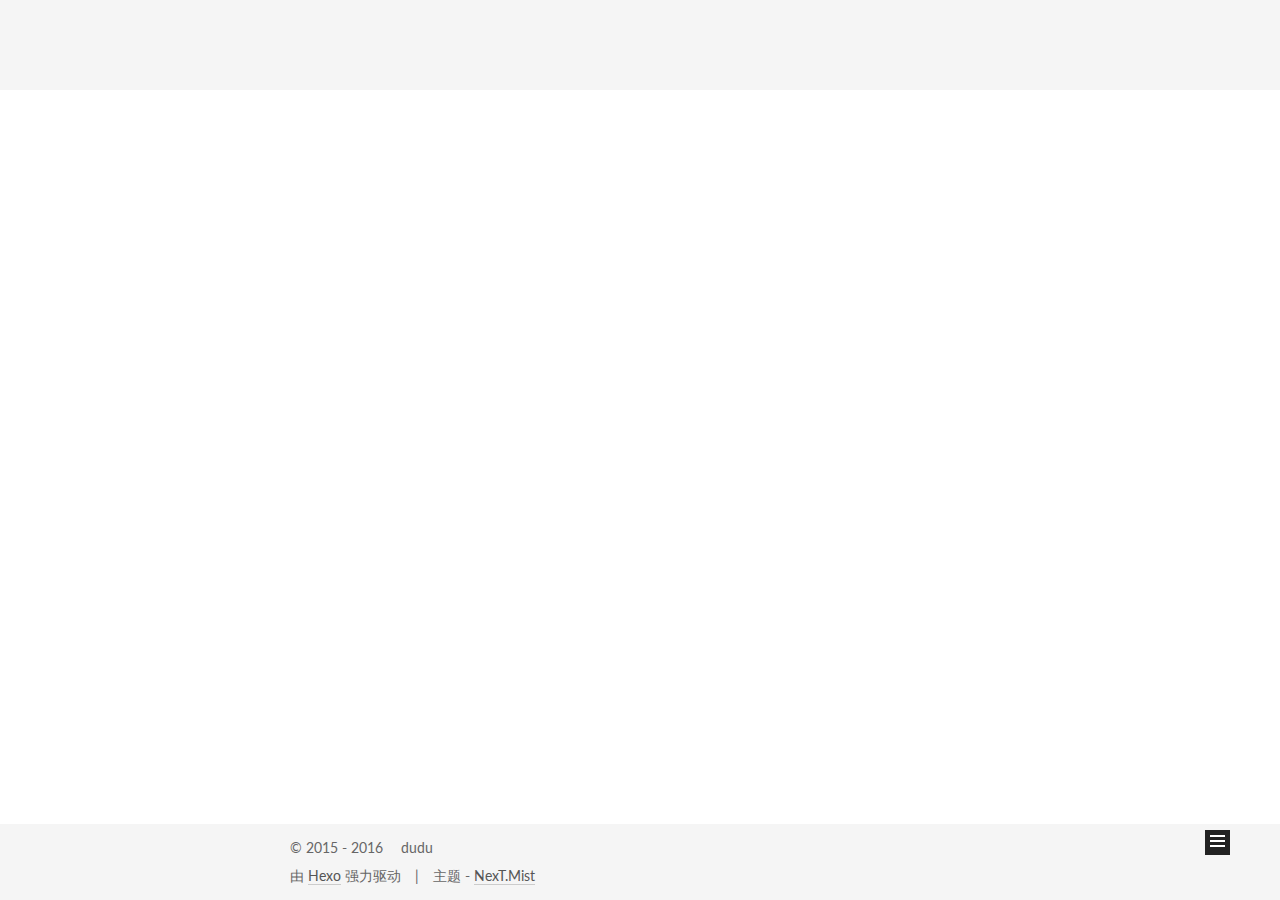
==== commit 8ba837db: "Site updated: 2016-05-17 17:11:23" ====
--- a/index.html
+++ b/index.html
@@ -307,12 +307,13 @@
 
       
         
-          
-            <p>&#160; &#160; &#160; &#160;这是一个老生常谈的话题，也是一个纷乱繁复的话题，我尝试着去找到一个恰当的切入点，我发现我找不到，因为这个话题他可以写一本书，他包含的知识点真的太多太多，我情不自禁的梳理了一遍，却发现我渐渐学习和掌握的每一个知识点，正好对应了这个时代网站架构的变迁。 </p>
-<p>&#160; &#160; &#160; &#160;网站架构为什么会发生变迁？当网站提供的服务满足不了用户需求的时候，我们就需要做出改变。怎么去改变，从用户体验角度看，我们不可能强制限制用户的需求，只能通过提升我们提供的服务来满足日益增长的用户。所以，**<figure class="highlight plain"><figcaption><span>more --></span></figcaption><table><tr><td class="gutter"><pre><span class="line">1</span><br><span class="line">2</span><br><span class="line">3</span><br><span class="line">4</span><br><span class="line">5</span><br><span class="line">6</span><br><span class="line">7</span><br><span class="line">8</span><br><span class="line">9</span><br><span class="line">10</span><br><span class="line">11</span><br><span class="line">12</span><br><span class="line">13</span><br><span class="line">14</span><br><span class="line">15</span><br><span class="line">16</span><br><span class="line">17</span><br></pre></td><td class="code"><pre><span class="line">&amp;#160; &amp;#160; &amp;#160; &amp;#160;本文从不同用户需求的层次来剖析网站架构的变迁。</span><br><span class="line"></span><br><span class="line">&amp;#160; &amp;#160; &amp;#160; &amp;#160;我们先从搭建一个简单的电商网站开始，假设初期的用户数很少，网站的uv只有100，pv只有1000，网站的业务也极其简单，这种情况下，网站是不用考虑任何的性能瓶颈的，我们可以用一个简单的web应用程式和一个数据库然后部署到一台单独的物理机器即可。</span><br><span class="line"></span><br><span class="line">&amp;#160; &amp;#160; &amp;#160; &amp;#160;随着岁月的变迁，网站的用户数慢慢开始积累，网站的业务复杂度也慢慢开始增加，这时候我们发现一台物理机器处理用户请求的响应时间和cpu使用率开始增加，io吞吐量开始下降，这台物理机器的性能已经出现了瓶颈，我们需要提升物理服务器的性能，当然也可以增大物理内存增加cpu，但是这种方式并不能从根本上解决问题，我们一般会采用另一种方式，将应用服务器、数据库服务器、图片文件服务器分离，并根据各自服务器自身特性和用途来配置不同的硬件，来达到最好的性能效果。</span><br><span class="line"></span><br><span class="line">&amp;#160; &amp;#160; &amp;#160; &amp;#160;服务器分离是一个好的开端，我们发现单台服务器解决不了的问题，可以通过多台服务器来协同解决，这样看来问题似乎就简洁清晰许多了。通常而言，某种物事在质量上的提升是比较困难的，但是如果能从数量上来改变从而达到质变的效果，那就会简单很多。就这样，集群的概念出现了。随着用户规模的不断扩大，单台应用服务器无法处理用户请求的时候，可以通过应用服务器集群来改善应用服务器的性能。其原理也非常简单，就是在应用服务器前面通过负载均衡调度用户请求，将用户请求分发到多个服务器节点上去。常用的负载均衡软件有LVS、nginx、HAProxy等，LVS分发路径优于nginx和HAProxy，性能会略高一些。使用应用服务器集群也需要考虑因为集群环境带来的一些问题，比如session的管理，多台服务器之间如何使session保持一致，目前主流的做法是使用基于cache存储的分布式session来实现session的共享。再比如分布式环境如何实现临界资源（同步互斥）的访问？在单机环境下，我们可以很方便的使用synchronized或者lock来实现临界资源的访问，但是分布式集群环境，这种方式就无效了，目前主流的做法是[使用zookeeper来实现分布式锁](http://blog.arganzheng.me/posts/use-zookeeper-for-distribute-lock.html)。在比如分布式系统难以解决却又非常重要的一个问题，分布式事务的挑战，我们往往并不是去直接保证分布式系统事务的强一致性，而是保证数据的最终一致性，换句话说，我们往往允许系统在非常短的时间内出现数据不一致的情况，我们只需要保证最终数据一致即可。除了以上非常常见的问题之外，分布式系统较之单机系统还会有非常的问题需要去解决，如果系统业务依赖时序，如何保证每个节点的时钟完全一致？分布式系统的提出，除了用于提升应用服务器性能之外，也保证了整个系统的可靠性，那么如何去避免出现单点故障？出现单点故障如何做到自动恢复等等。分布式系统极大的改善和提高了应用服务器的性能，但是较之单机系统也在一定程度上面增加了业务的复杂度，依稀还记得哪位大牛曾经说过，最好的分布式系统设计，就是尽量不要使用分布式。看似有点矛盾，有点装x，但是我觉得真正道出了分布式系统和单机系统设计取舍的一种平衡点。</span><br><span class="line"></span><br><span class="line">&amp;#160; &amp;#160; &amp;#160; &amp;#160;应用服务器的性能瓶颈似乎看起来已经解决了，通过应用服务器集群来改善服务器的性能在不考虑业务复杂度的情况下是一个完美的解决方案。但是，对于整个系统来说，数据库访问同样面临着严重的性能问题。有了应用服务器集群的经验，我们很自然的想到数据库集群解决方案。Sharding并不是一门新的技术，只是跟应用服务器集群一样，从质量上无法提升单机数据库服务的性能时，可以通过sharding将请求分散到不同的数据库服务节点上去。Sharding的方式分水平切分和垂直切分。</span><br><span class="line"></span><br><span class="line">1. 垂直分库，如果网站的业务都可以切分的足够独立，把不同业务的数据放到不同的数据库存储会是一个非常不错的方案，即使其中某个业务的数据库出现了问题，也不会影响到其他的业务的正常运行，看似是个非常不错的分库方案，但是在实际的生产环境下，业务之间或多或少总会有些关联，而且也不能解决单表数据暴涨的问题，所以在实际操作中除非业务之间彼此非常独立，否则我们往往会选择水平分库分表的方案。</span><br><span class="line">2. 水平分库分表，水平分库分表是分布式系统最常见的数据库切分方式。通过水平分库分表以后，每个库的库表结构都不发生改变，我们假设分库分库分表之前，数据库用户表有一亿条记录，现在通过水平分为4个库，每个库分25张表，那么经过分库分表以后，新的数据库的用户表只会有(1亿/4/25=100w)100w条记录。分库分表的策略有很多种，最常见的就是根据主键id直接取模，然后散列到不同的库表中，当然分表的纬度也有很多种，并不一定会根据id取模，如果我们选择分表的纬度是用户名，因为用户名可能是字符串，就不能通过直接取模来进行散列，可以先hash然后再取模散列。水平分库分表可以很好的解决数据库访问的性能瓶颈，和分布式系统设计一样，也会大大增加业务系统的复杂度，下面就分库分表以后常见的一些问题来做阐述：</span><br><span class="line">	``` java</span><br><span class="line">	分库分表以后如何生成全局唯一的主键id？</span><br><span class="line">	假设用户表分库分表的方式是按照主键id取模的方式，怎样根据用户名或者手机号或者邮箱来查询用户？</span><br><span class="line">	如果用户表分库分表的策略是按照主键id mod 4的方式，有一天，我们发现4个库不再够用了，要多增加一个库的时候怎么办？如果用id mod 5，我们会发现之前的数据都散列到了错误的库。</span><br><span class="line">	分库分表以后联表查询变的艰难无比，分页排序都会变的非常复杂。</span><br></pre></td></tr></table></figure></p>
-<p>以上同样只是分库分表带来的最常见的一些问题。单库单表情况下，我们通常直接采用自增长的方式来生成唯一的主键id，但是分库分表以后这种方式就不可用了。我们通常会用一个独立的应用程式来提供一个专门生成全局唯一id的服务，有兴趣的朋友可以参考<a href="https://github.com/twitter/snowflake" target="_blank" rel="external">Twitter的解决方案</a>。关于根据不同纬度来查询的问题，这个一般没有很好的解决方案，只能通过根据主表来建立纬度附属表（查询字段和主键id的映射表）来避免查询的时候扫库扫表。即，通过建立用户名或者手机号码或者邮箱与主键id的映射表，先通过映射表查询到主键id，然后根据主键id查询到具体的记录。</p>
-
-          
+          <p>&#160; &#160; &#160; &#160;这是一个老生常谈的话题，也是一个纷乱繁复的话题，我尝试着去找到一个恰当的切入点，我发现我找不到，因为这个话题他可以写一本书，他包含的知识点真的太多太多，我情不自禁的梳理了一遍，却发现我渐渐学习和掌握的每一个知识点，正好对应了这个时代网站架构的变迁。 </p>
+<p>&#160; &#160; &#160; &#160;网站架构为什么会发生变迁？当网站提供的服务满足不了用户需求的时候，我们就需要做出改变。怎么去改变，从用户体验角度看，我们不可能强制限制用户的需求，只能通过提升我们提供的服务来满足日益增长的用户。所以，<strong><code>网站架构发生变迁的根本都源于用户需求的不断增加</code></strong>。
+          <div class="post-more-link text-center">
+            <a class="btn" href="/2016/05/13/my-new-post/#more" rel="contents">
+              阅读全文 &raquo;
+            </a>
+          </div>
         
       
     </div>
--- a/css/main.css
+++ b/css/main.css
@@ -1548,7 +1548,7 @@
   width: 4px;
   height: 4px;
   border-radius: 50%;
-  background: #3c383c;
+  background: #90ffe4;
 }
 .links-of-blogroll {
   font-size: 13px;
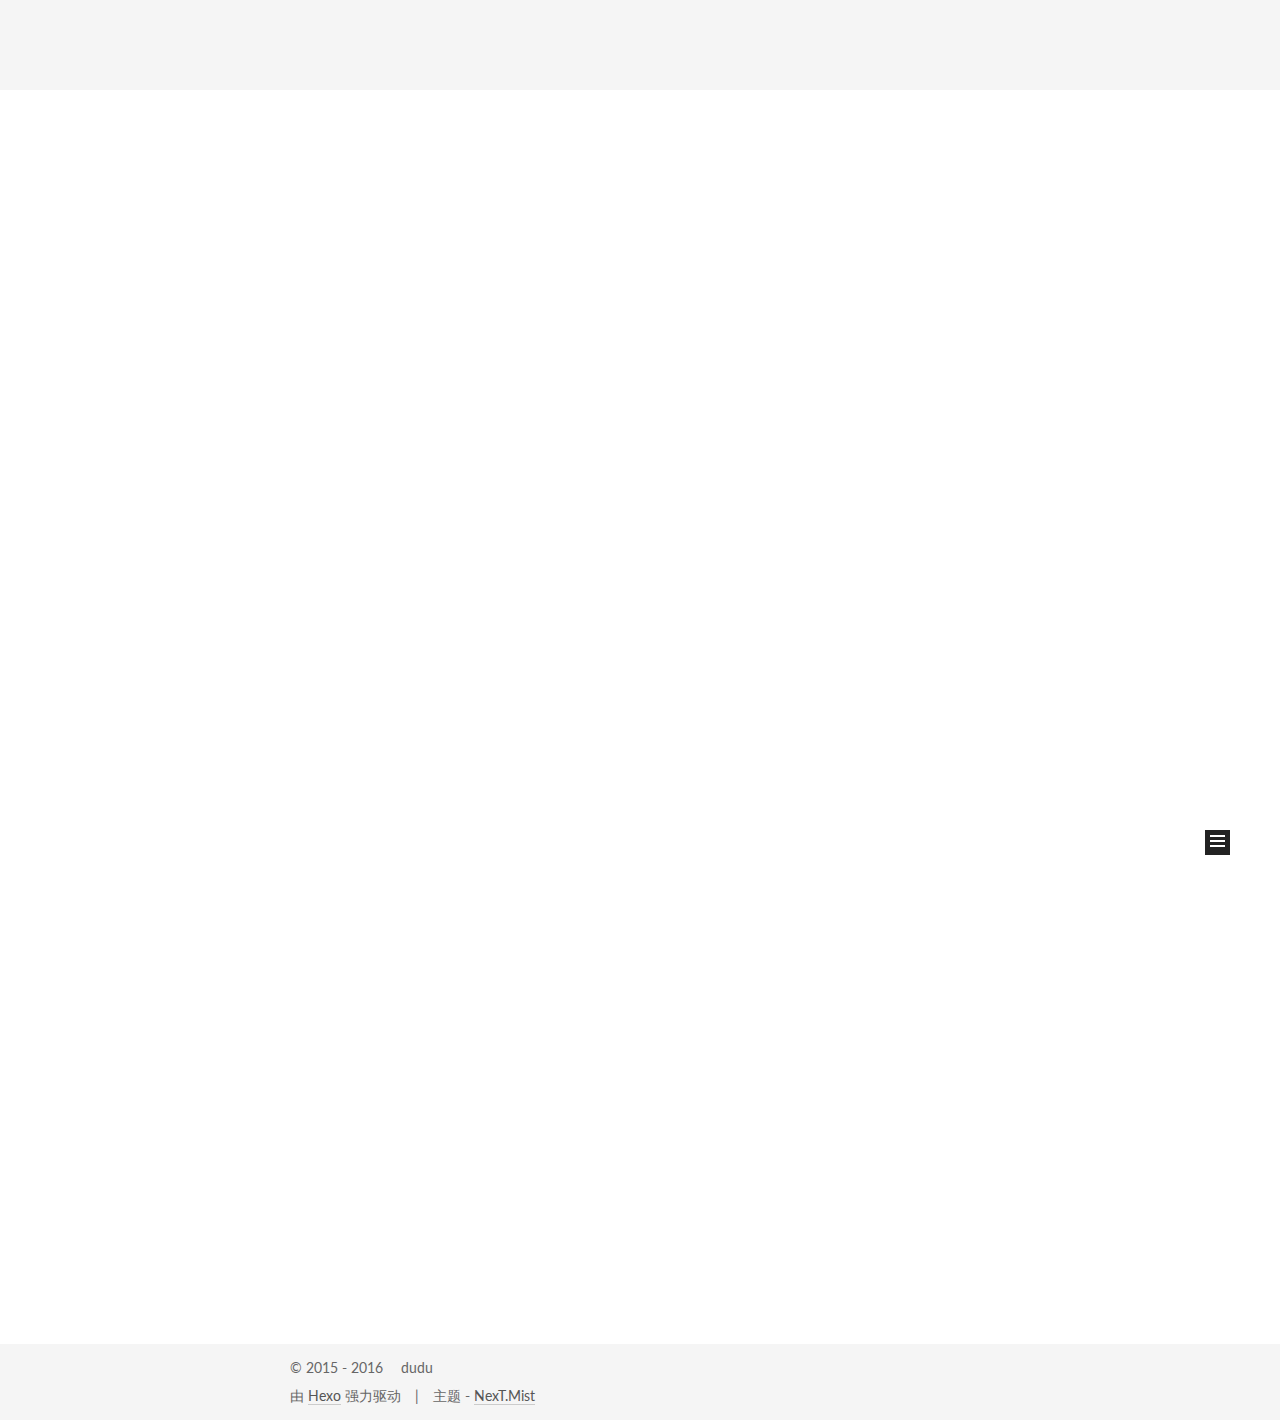
==== commit b328a6fb: "Site updated: 2016-05-17 18:07:58" ====
--- a/index.html
+++ b/index.html
@@ -307,13 +307,18 @@
 
       
         
-          <p>&#160; &#160; &#160; &#160;这是一个老生常谈的话题，也是一个纷乱繁复的话题，我尝试着去找到一个恰当的切入点，我发现我找不到，因为这个话题他可以写一本书，他包含的知识点真的太多太多，我情不自禁的梳理了一遍，却发现我渐渐学习和掌握的每一个知识点，正好对应了这个时代网站架构的变迁。 </p>
-<p>&#160; &#160; &#160; &#160;网站架构为什么会发生变迁？当网站提供的服务满足不了用户需求的时候，我们就需要做出改变。怎么去改变，从用户体验角度看，我们不可能强制限制用户的需求，只能通过提升我们提供的服务来满足日益增长的用户。所以，<strong><code>网站架构发生变迁的根本都源于用户需求的不断增加</code></strong>。
-          <div class="post-more-link text-center">
-            <a class="btn" href="/2016/05/13/my-new-post/#more" rel="contents">
-              阅读全文 &raquo;
-            </a>
-          </div>
+          
+            <h2 id="前言"><a href="#前言" class="headerlink" title="前言"></a>前言</h2><p>这是一个老生常谈的话题，也是一个纷乱繁复的话题，我尝试着去找到一个恰当的切入点，我发现我找不到，因为这个话题他可以写一本书，他包含的知识点真的太多太多，我情不自禁的梳理了一遍，却发现我渐渐学习和掌握的每一个知识点，正好对应了这个时代网站架构的变迁。 </p>
+<p>网站架构为什么会发生变迁？当网站提供的服务满足不了用户需求的时候，我们就需要做出改变。怎么去改变，从用户体验角度看，我们不可能强制限制用户的需求，只能通过提升我们提供的服务来满足日益增长的用户。所以，<figure class="highlight plain"><figcaption><span>more --></span></figcaption><table><tr><td class="gutter"><pre><span class="line">1</span><br><span class="line">2</span><br><span class="line">3</span><br><span class="line">4</span><br><span class="line">5</span><br><span class="line">6</span><br><span class="line">7</span><br><span class="line">8</span><br><span class="line">9</span><br><span class="line">10</span><br><span class="line">11</span><br><span class="line">12</span><br><span class="line">13</span><br><span class="line">14</span><br></pre></td><td class="code"><pre><span class="line">## 正文</span><br><span class="line">本文从不同用户需求的层次来剖析网站架构的变迁。</span><br><span class="line"></span><br><span class="line">我们先从搭建一个简单的电商网站开始，假设初期的用户数很少，网站的uv只有100，pv只有1000，网站的业务也极其简单，这种情况下，网站是不用考虑任何的性能瓶颈的，我们可以用一个简单的web应用程式和一个数据库然后部署到一台单独的物理机器即可。</span><br><span class="line">### 应用数据分离</span><br><span class="line">随着岁月的变迁，网站的用户数慢慢开始积累，网站的业务复杂度也慢慢开始增加，这时候我们发现一台物理机器处理用户请求的响应时间和cpu使用率开始增加，io吞吐量开始下降，这台物理机器的性能已经出现了瓶颈，我们需要提升物理服务器的性能，当然也可以增大物理内存增加cpu，但是这种方式并不能从根本上解决问题，我们一般会采用另一种方式，将应用服务器、数据库服务器、图片文件服务器分离，并根据各自服务器自身特性和用途来配置不同的硬件，来达到最好的性能效果。</span><br><span class="line">### 服务器集群改善应用性能</span><br><span class="line">服务器分离是一个好的开端，我们发现单台服务器解决不了的问题，可以通过多台服务器来协同解决，这样看来问题似乎就简洁清晰许多了。通常而言，某种物事在质量上的提升是比较困难的，但是如果能从数量上来改变从而达到质变的效果，那就会简单很多。就这样，集群的概念出现了。随着用户规模的不断扩大，单台应用服务器无法处理用户请求的时候，可以通过应用服务器集群来改善应用服务器的性能。其原理也非常简单，就是在应用服务器前面通过负载均衡调度用户请求，将用户请求分发到多个服务器节点上去。常用的负载均衡软件有LVS、nginx、HAProxy等，LVS分发路径优于nginx和HAProxy，性能会略高一些。使用应用服务器集群也需要考虑因为集群环境带来的一些问题，比如session的管理，多台服务器之间如何使session保持一致，目前主流的做法是使用基于cache存储的分布式session来实现session的共享。再比如分布式环境如何实现临界资源（同步互斥）的访问？在单机环境下，我们可以很方便的使用synchronized或者lock来实现临界资源的访问，但是分布式集群环境，这种方式就无效了，目前主流的做法是[使用zookeeper来实现分布式锁](http://blog.arganzheng.me/posts/use-zookeeper-for-distribute-lock.html)。在比如分布式系统难以解决却又非常重要的一个问题，分布式事务的挑战，我们往往并不是去直接保证分布式系统事务的强一致性，而是保证数据的最终一致性，换句话说，我们往往允许系统在非常短的时间内出现数据不一致的情况，我们只需要保证最终数据一致即可。除了以上非常常见的问题之外，分布式系统较之单机系统还会有非常的问题需要去解决，如果系统业务依赖时序，如何保证每个节点的时钟完全一致？分布式系统的提出，除了用于提升应用服务器性能之外，也保证了整个系统的可靠性，那么如何去避免出现单点故障？出现单点故障如何做到自动恢复等等。分布式系统极大的改善和提高了应用服务器的性能，但是较之单机系统也在一定程度上面增加了业务的复杂度，依稀还记得哪位大牛曾经说过，最好的分布式系统设计，就是尽量不要使用分布式。看似有点矛盾，有点装x，但是我觉得真正道出了分布式系统和单机系统设计取舍的一种平衡点。</span><br><span class="line">### 数据库分库分表读写分离</span><br><span class="line">应用服务器的性能瓶颈似乎看起来已经解决了，通过应用服务器集群来改善服务器的性能在不考虑业务复杂度的情况下是一个完美的解决方案。但是，对于整个系统来说，数据库访问同样面临着严重的性能问题。有了应用服务器集群的经验，我们很自然的想到数据库集群解决方案。Sharding并不是一门新的技术，只是跟应用服务器集群一样，从质量上无法提升单机数据库服务的性能时，可以通过sharding将请求分散到不同的数据库服务节点上去。Sharding的方式分水平切分和垂直切分。</span><br><span class="line"></span><br><span class="line">1. 垂直分库，如果网站的业务都可以切分的足够独立，把不同业务的数据放到不同的数据库存储会是一个非常不错的方案，即使其中某个业务的数据库出现了问题，也不会影响到其他的业务的正常运行，看似是个非常不错的分库方案，但是在实际的生产环境下，业务之间或多或少总会有些关联，而且也不能解决单表数据暴涨的问题，所以在实际操作中除非业务之间彼此非常独立，否则我们往往会选择水平分库分表的方案。</span><br><span class="line">2. 水平分库分表，水平分库分表是分布式系统最常见的数据库切分方式。通过水平分库分表以后，每个库的库表结构都不发生改变，我们假设分库分库分表之前，数据库用户表有一亿条记录，现在通过水平分为4个库，每个库分25张表，那么经过分库分表以后，新的数据库的用户表只会有(1亿/4/25=100w)100w条记录。分库分表的策略有很多种，最常见的就是根据主键id直接取模，然后散列到不同的库表中，当然分表的纬度也有很多种，并不一定会根据id取模，如果我们选择分表的纬度是用户名，因为用户名可能是字符串，就不能通过直接取模来进行散列，可以先hash然后再取模散列。水平分库分表可以很好的解决数据库访问的性能瓶颈，和分布式系统设计一样，也会大大增加业务系统的复杂度，下面就分库分表以后常见的一些问题来做阐述：</span><br><span class="line">	- ```分库分表以后如何生成全局唯一的主键id？</span><br></pre></td></tr></table></figure></p>
+<pre><code>单库单表情况下，我们通常直接采用自增长的方式来生成唯一的主键id，但是分库分表以后这种方式就不可用了。我们通常会用一个独立的应用程式来提供一个专门生成全局唯一id的服务，有兴趣的朋友可以参考[Twitter的解决方案](https://github.com/twitter/snowflake)。
+- <figure class="highlight plain"><table><tr><td class="gutter"><pre><span class="line">1</span><br><span class="line">2</span><br></pre></td><td class="code"><pre><span class="line">根据不同纬度来查询的问题，这个一般没有很好的解决方案，只能通过根据主表来建立纬度附属表（查询字段和主键id的映射表）来避免查询的时候扫库扫表。即，通过建立用户名或者手机号码或者邮箱与主键id的映射表，先通过映射表查询到主键id，然后根据主键id查询到具体的记录。</span><br><span class="line">- ```如果用户表分库分表的策略是按照主键id mod 4的方式，有一天，我们发现4个库不再够用了，要多增加一个库的时候怎么办？如果用id mod 5，我们会发现之前的数据都散列到了错误的库。</span><br></pre></td></tr></table></figure>
+
+解决这个问题可以考虑使用[一致性hash算法](http://blog.csdn.net/sparkliang/article/details/5279393)作为分库分表的策略，一致性hash是一个环形hash算法，增加或者删除任何节点，只会影响该节点上一个或者下一个节点之间的数据，这样就可以保证增加或者删除节点带来的数据迁移影响最小。当然现在阿里巴巴提供的[DRDS服务](https://www.aliyun.com/product/drds)已经可以支持自动化水平拆分，在线平滑扩缩容，透明读写分离等等。
+- ```分库分表以后联表查询变的艰难无比，分页排序都会变的非常复杂。```
+水平分库分表以后做连表查询已经不可能了，只能放弃联合查询，通过多次子查询然后通过程序去内存中关联或者将相关信息存入缓存，每次更新数据库的时候同步更新缓存。分页排序的处理方式也是类似。
+</code></pre><p>以上同样只是分库分表带来的诸多问题的冰山一角，跟应用服务器集群类似，既然享受到分库分表带给我们的诸多便利和性能上的极大改善，就得容忍它所有的瑕疵和缺陷。</p>
+
+          
         
       
     </div>
--- a/css/main.css
+++ b/css/main.css
@@ -1548,7 +1548,7 @@
   width: 4px;
   height: 4px;
   border-radius: 50%;
-  background: #90ffe4;
+  background: #79ff8e;
 }
 .links-of-blogroll {
   font-size: 13px;
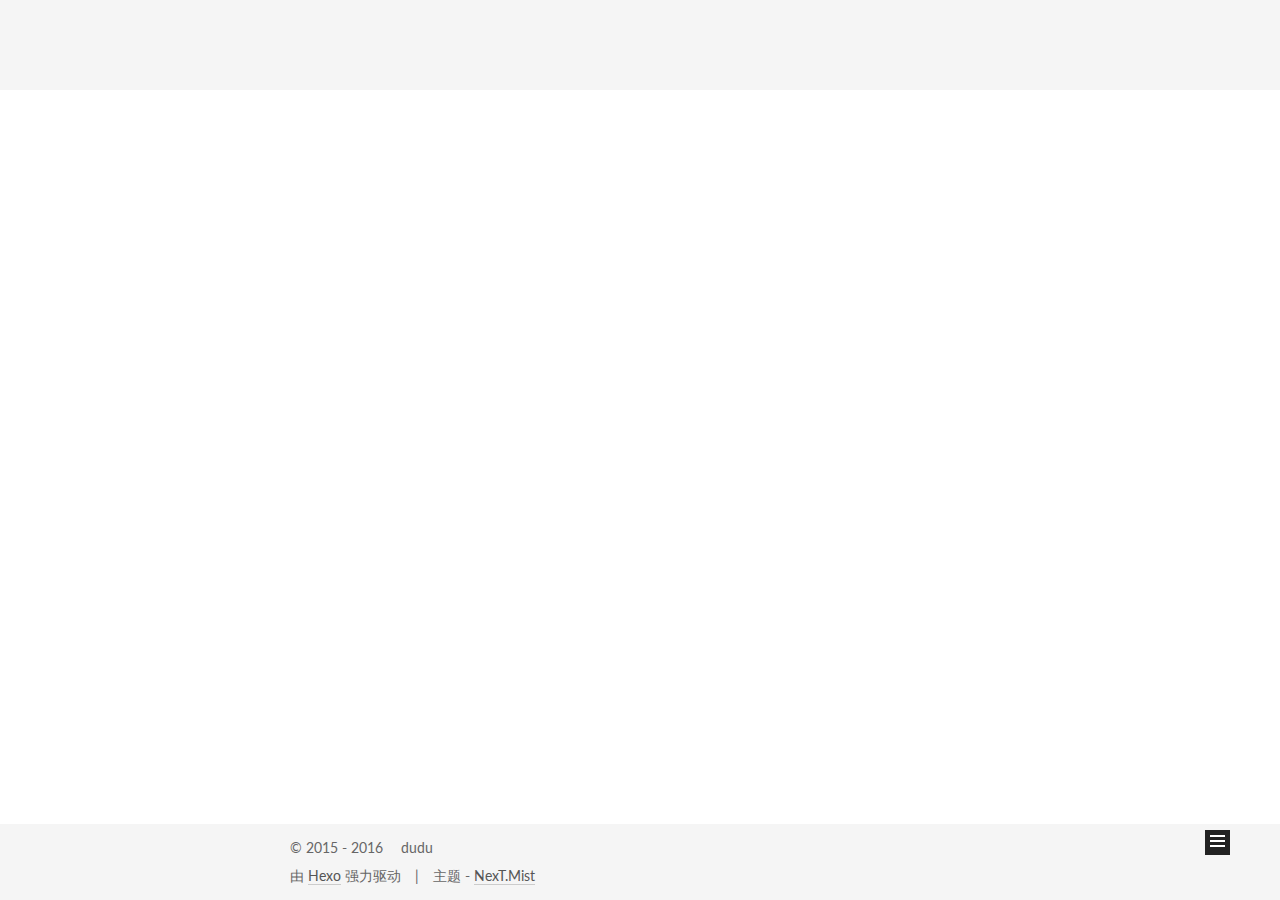
==== commit bc73b591: "Site updated: 2016-05-17 18:09:22" ====
--- a/index.html
+++ b/index.html
@@ -307,18 +307,13 @@
 
       
         
-          
-            <h2 id="前言"><a href="#前言" class="headerlink" title="前言"></a>前言</h2><p>这是一个老生常谈的话题，也是一个纷乱繁复的话题，我尝试着去找到一个恰当的切入点，我发现我找不到，因为这个话题他可以写一本书，他包含的知识点真的太多太多，我情不自禁的梳理了一遍，却发现我渐渐学习和掌握的每一个知识点，正好对应了这个时代网站架构的变迁。 </p>
-<p>网站架构为什么会发生变迁？当网站提供的服务满足不了用户需求的时候，我们就需要做出改变。怎么去改变，从用户体验角度看，我们不可能强制限制用户的需求，只能通过提升我们提供的服务来满足日益增长的用户。所以，<figure class="highlight plain"><figcaption><span>more --></span></figcaption><table><tr><td class="gutter"><pre><span class="line">1</span><br><span class="line">2</span><br><span class="line">3</span><br><span class="line">4</span><br><span class="line">5</span><br><span class="line">6</span><br><span class="line">7</span><br><span class="line">8</span><br><span class="line">9</span><br><span class="line">10</span><br><span class="line">11</span><br><span class="line">12</span><br><span class="line">13</span><br><span class="line">14</span><br></pre></td><td class="code"><pre><span class="line">## 正文</span><br><span class="line">本文从不同用户需求的层次来剖析网站架构的变迁。</span><br><span class="line"></span><br><span class="line">我们先从搭建一个简单的电商网站开始，假设初期的用户数很少，网站的uv只有100，pv只有1000，网站的业务也极其简单，这种情况下，网站是不用考虑任何的性能瓶颈的，我们可以用一个简单的web应用程式和一个数据库然后部署到一台单独的物理机器即可。</span><br><span class="line">### 应用数据分离</span><br><span class="line">随着岁月的变迁，网站的用户数慢慢开始积累，网站的业务复杂度也慢慢开始增加，这时候我们发现一台物理机器处理用户请求的响应时间和cpu使用率开始增加，io吞吐量开始下降，这台物理机器的性能已经出现了瓶颈，我们需要提升物理服务器的性能，当然也可以增大物理内存增加cpu，但是这种方式并不能从根本上解决问题，我们一般会采用另一种方式，将应用服务器、数据库服务器、图片文件服务器分离，并根据各自服务器自身特性和用途来配置不同的硬件，来达到最好的性能效果。</span><br><span class="line">### 服务器集群改善应用性能</span><br><span class="line">服务器分离是一个好的开端，我们发现单台服务器解决不了的问题，可以通过多台服务器来协同解决，这样看来问题似乎就简洁清晰许多了。通常而言，某种物事在质量上的提升是比较困难的，但是如果能从数量上来改变从而达到质变的效果，那就会简单很多。就这样，集群的概念出现了。随着用户规模的不断扩大，单台应用服务器无法处理用户请求的时候，可以通过应用服务器集群来改善应用服务器的性能。其原理也非常简单，就是在应用服务器前面通过负载均衡调度用户请求，将用户请求分发到多个服务器节点上去。常用的负载均衡软件有LVS、nginx、HAProxy等，LVS分发路径优于nginx和HAProxy，性能会略高一些。使用应用服务器集群也需要考虑因为集群环境带来的一些问题，比如session的管理，多台服务器之间如何使session保持一致，目前主流的做法是使用基于cache存储的分布式session来实现session的共享。再比如分布式环境如何实现临界资源（同步互斥）的访问？在单机环境下，我们可以很方便的使用synchronized或者lock来实现临界资源的访问，但是分布式集群环境，这种方式就无效了，目前主流的做法是[使用zookeeper来实现分布式锁](http://blog.arganzheng.me/posts/use-zookeeper-for-distribute-lock.html)。在比如分布式系统难以解决却又非常重要的一个问题，分布式事务的挑战，我们往往并不是去直接保证分布式系统事务的强一致性，而是保证数据的最终一致性，换句话说，我们往往允许系统在非常短的时间内出现数据不一致的情况，我们只需要保证最终数据一致即可。除了以上非常常见的问题之外，分布式系统较之单机系统还会有非常的问题需要去解决，如果系统业务依赖时序，如何保证每个节点的时钟完全一致？分布式系统的提出，除了用于提升应用服务器性能之外，也保证了整个系统的可靠性，那么如何去避免出现单点故障？出现单点故障如何做到自动恢复等等。分布式系统极大的改善和提高了应用服务器的性能，但是较之单机系统也在一定程度上面增加了业务的复杂度，依稀还记得哪位大牛曾经说过，最好的分布式系统设计，就是尽量不要使用分布式。看似有点矛盾，有点装x，但是我觉得真正道出了分布式系统和单机系统设计取舍的一种平衡点。</span><br><span class="line">### 数据库分库分表读写分离</span><br><span class="line">应用服务器的性能瓶颈似乎看起来已经解决了，通过应用服务器集群来改善服务器的性能在不考虑业务复杂度的情况下是一个完美的解决方案。但是，对于整个系统来说，数据库访问同样面临着严重的性能问题。有了应用服务器集群的经验，我们很自然的想到数据库集群解决方案。Sharding并不是一门新的技术，只是跟应用服务器集群一样，从质量上无法提升单机数据库服务的性能时，可以通过sharding将请求分散到不同的数据库服务节点上去。Sharding的方式分水平切分和垂直切分。</span><br><span class="line"></span><br><span class="line">1. 垂直分库，如果网站的业务都可以切分的足够独立，把不同业务的数据放到不同的数据库存储会是一个非常不错的方案，即使其中某个业务的数据库出现了问题，也不会影响到其他的业务的正常运行，看似是个非常不错的分库方案，但是在实际的生产环境下，业务之间或多或少总会有些关联，而且也不能解决单表数据暴涨的问题，所以在实际操作中除非业务之间彼此非常独立，否则我们往往会选择水平分库分表的方案。</span><br><span class="line">2. 水平分库分表，水平分库分表是分布式系统最常见的数据库切分方式。通过水平分库分表以后，每个库的库表结构都不发生改变，我们假设分库分库分表之前，数据库用户表有一亿条记录，现在通过水平分为4个库，每个库分25张表，那么经过分库分表以后，新的数据库的用户表只会有(1亿/4/25=100w)100w条记录。分库分表的策略有很多种，最常见的就是根据主键id直接取模，然后散列到不同的库表中，当然分表的纬度也有很多种，并不一定会根据id取模，如果我们选择分表的纬度是用户名，因为用户名可能是字符串，就不能通过直接取模来进行散列，可以先hash然后再取模散列。水平分库分表可以很好的解决数据库访问的性能瓶颈，和分布式系统设计一样，也会大大增加业务系统的复杂度，下面就分库分表以后常见的一些问题来做阐述：</span><br><span class="line">	- ```分库分表以后如何生成全局唯一的主键id？</span><br></pre></td></tr></table></figure></p>
-<pre><code>单库单表情况下，我们通常直接采用自增长的方式来生成唯一的主键id，但是分库分表以后这种方式就不可用了。我们通常会用一个独立的应用程式来提供一个专门生成全局唯一id的服务，有兴趣的朋友可以参考[Twitter的解决方案](https://github.com/twitter/snowflake)。
-- <figure class="highlight plain"><table><tr><td class="gutter"><pre><span class="line">1</span><br><span class="line">2</span><br></pre></td><td class="code"><pre><span class="line">根据不同纬度来查询的问题，这个一般没有很好的解决方案，只能通过根据主表来建立纬度附属表（查询字段和主键id的映射表）来避免查询的时候扫库扫表。即，通过建立用户名或者手机号码或者邮箱与主键id的映射表，先通过映射表查询到主键id，然后根据主键id查询到具体的记录。</span><br><span class="line">- ```如果用户表分库分表的策略是按照主键id mod 4的方式，有一天，我们发现4个库不再够用了，要多增加一个库的时候怎么办？如果用id mod 5，我们会发现之前的数据都散列到了错误的库。</span><br></pre></td></tr></table></figure>
-
-解决这个问题可以考虑使用[一致性hash算法](http://blog.csdn.net/sparkliang/article/details/5279393)作为分库分表的策略，一致性hash是一个环形hash算法，增加或者删除任何节点，只会影响该节点上一个或者下一个节点之间的数据，这样就可以保证增加或者删除节点带来的数据迁移影响最小。当然现在阿里巴巴提供的[DRDS服务](https://www.aliyun.com/product/drds)已经可以支持自动化水平拆分，在线平滑扩缩容，透明读写分离等等。
-- ```分库分表以后联表查询变的艰难无比，分页排序都会变的非常复杂。```
-水平分库分表以后做连表查询已经不可能了，只能放弃联合查询，通过多次子查询然后通过程序去内存中关联或者将相关信息存入缓存，每次更新数据库的时候同步更新缓存。分页排序的处理方式也是类似。
-</code></pre><p>以上同样只是分库分表带来的诸多问题的冰山一角，跟应用服务器集群类似，既然享受到分库分表带给我们的诸多便利和性能上的极大改善，就得容忍它所有的瑕疵和缺陷。</p>
-
-          
+          <h2 id="前言"><a href="#前言" class="headerlink" title="前言"></a>前言</h2><p>这是一个老生常谈的话题，也是一个纷乱繁复的话题，我尝试着去找到一个恰当的切入点，我发现我找不到，因为这个话题他可以写一本书，他包含的知识点真的太多太多，我情不自禁的梳理了一遍，却发现我渐渐学习和掌握的每一个知识点，正好对应了这个时代网站架构的变迁。 </p>
+<p>网站架构为什么会发生变迁？当网站提供的服务满足不了用户需求的时候，我们就需要做出改变。怎么去改变，从用户体验角度看，我们不可能强制限制用户的需求，只能通过提升我们提供的服务来满足日益增长的用户。所以，<strong><code>网站架构发生变迁的根本都源于用户需求的不断增加</code></strong>。
+          <div class="post-more-link text-center">
+            <a class="btn" href="/2016/05/13/my-new-post/#more" rel="contents">
+              阅读全文 &raquo;
+            </a>
+          </div>
         
       
     </div>
--- a/css/main.css
+++ b/css/main.css
@@ -1548,7 +1548,7 @@
   width: 4px;
   height: 4px;
   border-radius: 50%;
-  background: #79ff8e;
+  background: #4a006e;
 }
 .links-of-blogroll {
   font-size: 13px;
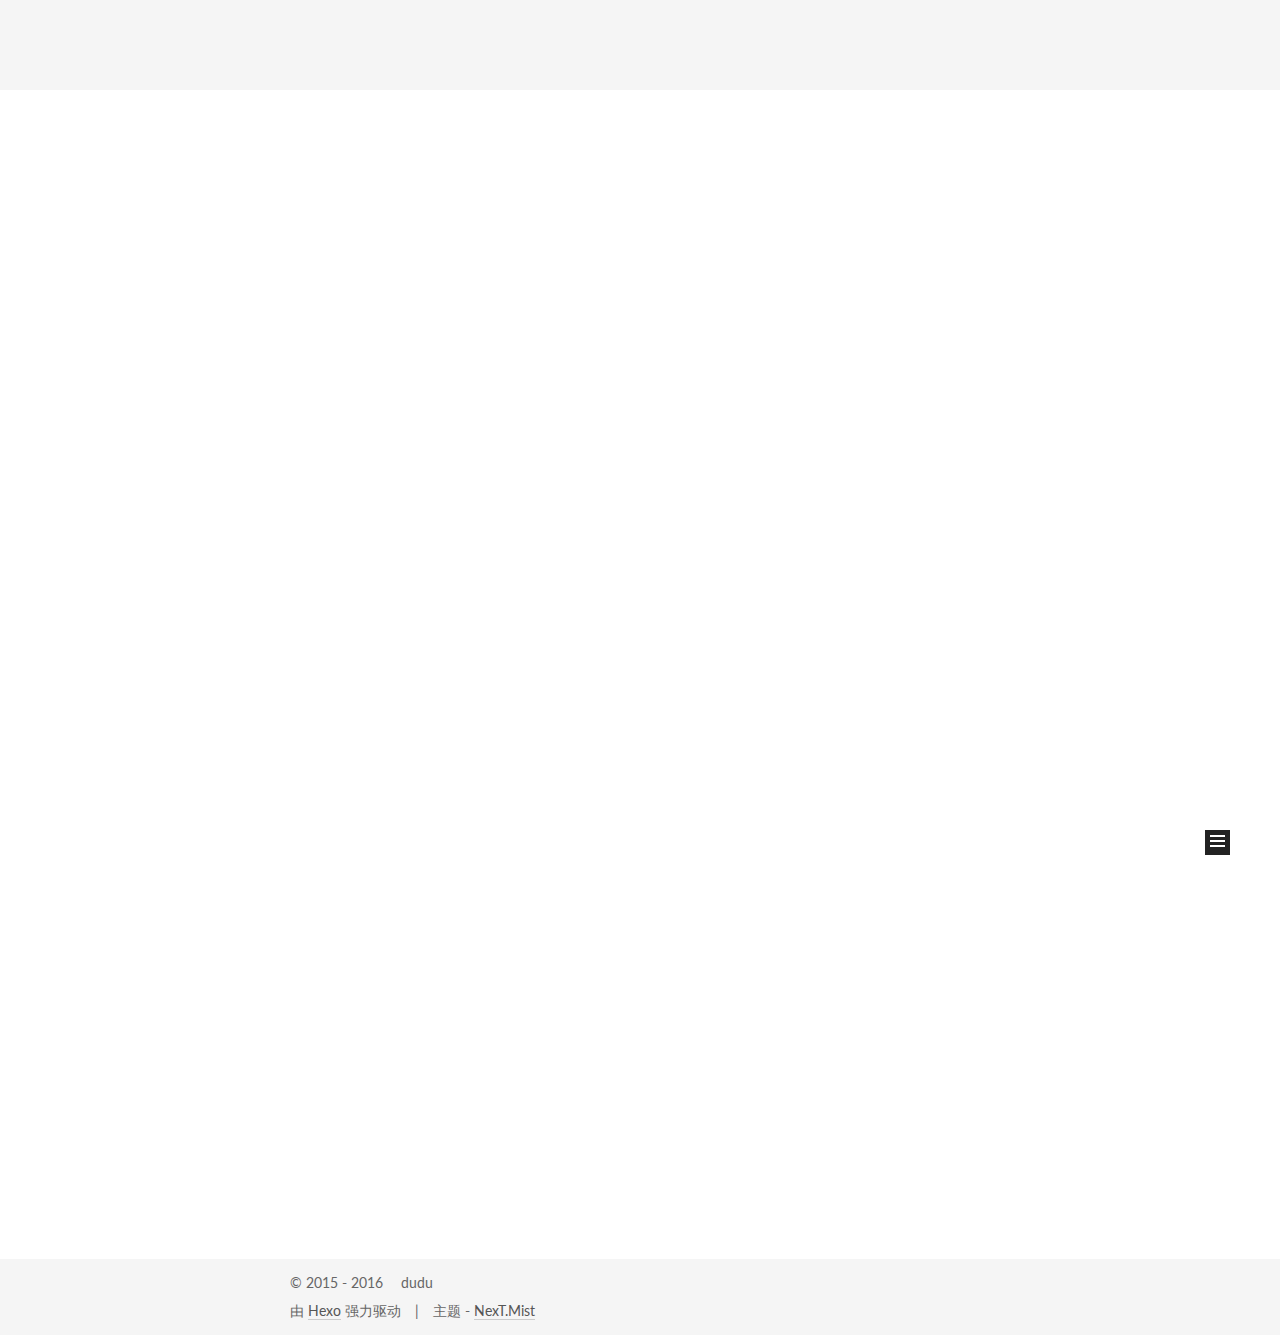
==== commit fb71af46: "Site updated: 2016-05-17 18:10:49" ====
--- a/index.html
+++ b/index.html
@@ -307,13 +307,18 @@
 
       
         
-          <h2 id="前言"><a href="#前言" class="headerlink" title="前言"></a>前言</h2><p>这是一个老生常谈的话题，也是一个纷乱繁复的话题，我尝试着去找到一个恰当的切入点，我发现我找不到，因为这个话题他可以写一本书，他包含的知识点真的太多太多，我情不自禁的梳理了一遍，却发现我渐渐学习和掌握的每一个知识点，正好对应了这个时代网站架构的变迁。 </p>
-<p>网站架构为什么会发生变迁？当网站提供的服务满足不了用户需求的时候，我们就需要做出改变。怎么去改变，从用户体验角度看，我们不可能强制限制用户的需求，只能通过提升我们提供的服务来满足日益增长的用户。所以，<strong><code>网站架构发生变迁的根本都源于用户需求的不断增加</code></strong>。
-          <div class="post-more-link text-center">
-            <a class="btn" href="/2016/05/13/my-new-post/#more" rel="contents">
-              阅读全文 &raquo;
-            </a>
-          </div>
+          
+            <h2 id="前言"><a href="#前言" class="headerlink" title="前言"></a>前言</h2><p>这是一个老生常谈的话题，也是一个纷乱繁复的话题，我尝试着去找到一个恰当的切入点，我发现我找不到，因为这个话题他可以写一本书，他包含的知识点真的太多太多，我情不自禁的梳理了一遍，却发现我渐渐学习和掌握的每一个知识点，正好对应了这个时代网站架构的变迁。 </p>
+<p>网站架构为什么会发生变迁？当网站提供的服务满足不了用户需求的时候，我们就需要做出改变。怎么去改变，从用户体验角度看，我们不可能强制限制用户的需求，只能通过提升我们提供的服务来满足日益增长的用户。所以，**<figure class="highlight plain"><figcaption><span>more --></span></figcaption><table><tr><td class="gutter"><pre><span class="line">1</span><br><span class="line">2</span><br><span class="line">3</span><br><span class="line">4</span><br><span class="line">5</span><br><span class="line">6</span><br><span class="line">7</span><br><span class="line">8</span><br><span class="line">9</span><br><span class="line">10</span><br><span class="line">11</span><br><span class="line">12</span><br><span class="line">13</span><br><span class="line">14</span><br><span class="line">15</span><br></pre></td><td class="code"><pre><span class="line">## 正文</span><br><span class="line">本文从不同用户需求的层次来剖析网站架构的变迁。</span><br><span class="line"></span><br><span class="line">我们先从搭建一个简单的电商网站开始，假设初期的用户数很少，网站的uv只有100，pv只有1000，网站的业务也极其简单，这种情况下，网站是不用考虑任何的性能瓶颈的，我们可以用一个简单的web应用程式和一个数据库然后部署到一台单独的物理机器即可。</span><br><span class="line">### 应用数据分离</span><br><span class="line">随着岁月的变迁，网站的用户数慢慢开始积累，网站的业务复杂度也慢慢开始增加，这时候我们发现一台物理机器处理用户请求的响应时间和cpu使用率开始增加，io吞吐量开始下降，这台物理机器的性能已经出现了瓶颈，我们需要提升物理服务器的性能，当然也可以增大物理内存增加cpu，但是这种方式并不能从根本上解决问题，我们一般会采用另一种方式，将应用服务器、数据库服务器、图片文件服务器分离，并根据各自服务器自身特性和用途来配置不同的硬件，来达到最好的性能效果。</span><br><span class="line">### 服务器集群改善应用性能</span><br><span class="line">服务器分离是一个好的开端，我们发现单台服务器解决不了的问题，可以通过多台服务器来协同解决，这样看来问题似乎就简洁清晰许多了。通常而言，某种物事在质量上的提升是比较困难的，但是如果能从数量上来改变从而达到质变的效果，那就会简单很多。就这样，集群的概念出现了。随着用户规模的不断扩大，单台应用服务器无法处理用户请求的时候，可以通过应用服务器集群来改善应用服务器的性能。其原理也非常简单，就是在应用服务器前面通过负载均衡调度用户请求，将用户请求分发到多个服务器节点上去。常用的负载均衡软件有LVS、nginx、HAProxy等，LVS分发路径优于nginx和HAProxy，性能会略高一些。使用应用服务器集群也需要考虑因为集群环境带来的一些问题，比如session的管理，多台服务器之间如何使session保持一致，目前主流的做法是使用基于cache存储的分布式session来实现session的共享。再比如分布式环境如何实现临界资源（同步互斥）的访问？在单机环境下，我们可以很方便的使用synchronized或者lock来实现临界资源的访问，但是分布式集群环境，这种方式就无效了，目前主流的做法是[使用zookeeper来实现分布式锁](http://blog.arganzheng.me/posts/use-zookeeper-for-distribute-lock.html)。在比如分布式系统难以解决却又非常重要的一个问题，分布式事务的挑战，我们往往并不是去直接保证分布式系统事务的强一致性，而是保证数据的最终一致性，换句话说，我们往往允许系统在非常短的时间内出现数据不一致的情况，我们只需要保证最终数据一致即可。除了以上非常常见的问题之外，分布式系统较之单机系统还会有非常的问题需要去解决，如果系统业务依赖时序，如何保证每个节点的时钟完全一致？分布式系统的提出，除了用于提升应用服务器性能之外，也保证了整个系统的可靠性，那么如何去避免出现单点故障？出现单点故障如何做到自动恢复等等。分布式系统极大的改善和提高了应用服务器的性能，但是较之单机系统也在一定程度上面增加了业务的复杂度，依稀还记得哪位大牛曾经说过，最好的分布式系统设计，就是尽量不要使用分布式。看似有点矛盾，有点装x，但是我觉得真正道出了分布式系统和单机系统设计取舍的一种平衡点。</span><br><span class="line">### 数据库分库分表读写分离</span><br><span class="line">应用服务器的性能瓶颈似乎看起来已经解决了，通过应用服务器集群来改善服务器的性能在不考虑业务复杂度的情况下是一个完美的解决方案。但是，对于整个系统来说，数据库访问同样面临着严重的性能问题。有了应用服务器集群的经验，我们很自然的想到数据库集群解决方案。Sharding并不是一门新的技术，只是跟应用服务器集群一样，从质量上无法提升单机数据库服务的性能时，可以通过sharding将请求分散到不同的数据库服务节点上去。Sharding的方式分水平切分和垂直切分。</span><br><span class="line"></span><br><span class="line">1. 垂直分库，如果网站的业务都可以切分的足够独立，把不同业务的数据放到不同的数据库存储会是一个非常不错的方案，即使其中某个业务的数据库出现了问题，也不会影响到其他的业务的正常运行，看似是个非常不错的分库方案，但是在实际的生产环境下，业务之间或多或少总会有些关联，而且也不能解决单表数据暴涨的问题，所以在实际操作中除非业务之间彼此非常独立，否则我们往往会选择水平分库分表的方案。</span><br><span class="line">2. 水平分库分表，水平分库分表是分布式系统最常见的数据库切分方式。通过水平分库分表以后，每个库的库表结构都不发生改变，我们假设分库分库分表之前，数据库用户表有一亿条记录，现在通过水平分为4个库，每个库分25张表，那么经过分库分表以后，新的数据库的用户表只会有(1亿/4/25=100w)100w条记录。分库分表的策略有很多种，最常见的就是根据主键id直接取模，然后散列到不同的库表中，当然分表的纬度也有很多种，并不一定会根据id取模，如果我们选择分表的纬度是用户名，因为用户名可能是字符串，就不能通过直接取模来进行散列，可以先hash然后再取模散列。水平分库分表可以很好的解决数据库访问的性能瓶颈，和分布式系统设计一样，也会大大增加业务系统的复杂度，下面就分库分表以后常见的一些问题来做阐述：</span><br><span class="line">	- **分库分表以后如何生成全局唯一的主键id？**</span><br><span class="line">	```单库单表情况下，我们通常直接采用自增长的方式来生成唯一的主键id，但是分库分表以后这种方式就不可用了。我们通常会用一个独立的应用程式来提供一个专门生成全局唯一id的服务，有兴趣的朋友可以参考[Twitter的解决方案](https://github.com/twitter/snowflake)。</span><br></pre></td></tr></table></figure></p>
+<pre><code>- **假设用户表分库分表的方式是按照主键id取模的方式，怎样根据用户名或者手机号或者邮箱来查询用户？**
+根据不同纬度来查询的问题，这个一般没有很好的解决方案，只能通过根据主表来建立纬度附属表（查询字段和主键id的映射表）来避免查询的时候扫库扫表。即，通过建立用户名或者手机号码或者邮箱与主键id的映射表，先通过映射表查询到主键id，然后根据主键id查询到具体的记录。
+- **如果用户表分库分表的策略是按照主键id mod 4的方式，有一天，我们发现4个库不再够用了，要多增加一个库的时候怎么办？如果用id mod 5，我们会发现之前的数据都散列到了错误的库。**
+解决这个问题可以考虑使用[一致性hash算法](http://blog.csdn.net/sparkliang/article/details/5279393)作为分库分表的策略，一致性hash是一个环形hash算法，增加或者删除任何节点，只会影响该节点上一个或者下一个节点之间的数据，这样就可以保证增加或者删除节点带来的数据迁移影响最小。当然现在阿里巴巴提供的[DRDS服务](https://www.aliyun.com/product/drds)已经可以支持自动化水平拆分，在线平滑扩缩容，透明读写分离等等。
+- **分库分表以后联表查询变的艰难无比，分页排序都会变的非常复杂。**
+水平分库分表以后做连表查询已经不可能了，只能放弃联合查询，通过多次子查询然后通过程序去内存中关联或者将相关信息存入缓存，每次更新数据库的时候同步更新缓存。分页排序的处理方式也是类似。
+</code></pre><p>以上同样只是分库分表带来的诸多问题的冰山一角，跟应用服务器集群类似，既然享受到分库分表带给我们的诸多便利和性能上的极大改善，就得容忍它所有的瑕疵和缺陷。</p>
+
+          
         
       
     </div>
--- a/css/main.css
+++ b/css/main.css
@@ -1548,7 +1548,7 @@
   width: 4px;
   height: 4px;
   border-radius: 50%;
-  background: #4a006e;
+  background: #ff0b1a;
 }
 .links-of-blogroll {
   font-size: 13px;
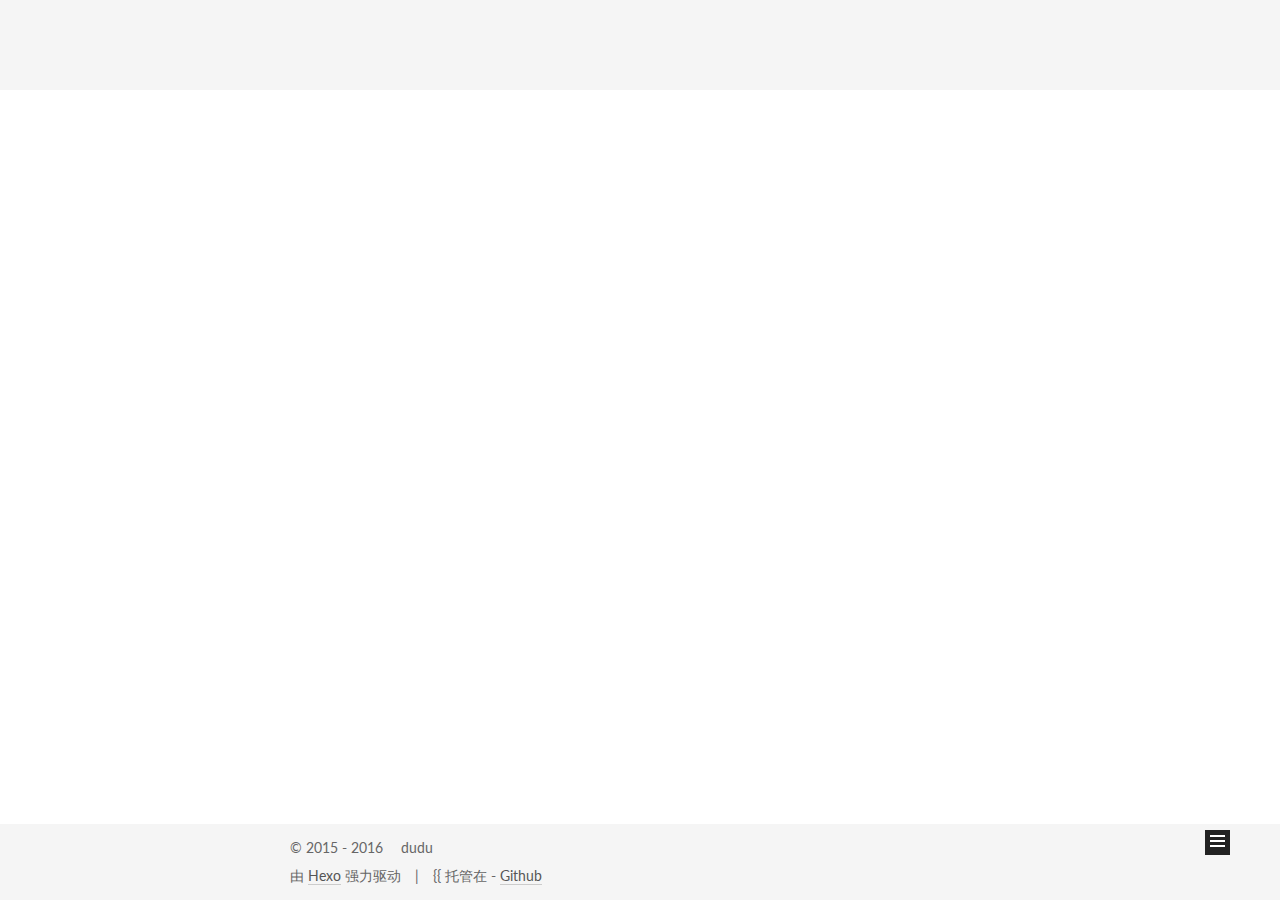
==== commit c81f7a50: "Site updated: 2016-05-17 18:27:59" ====
--- a/index.html
+++ b/index.html
@@ -307,18 +307,13 @@
 
       
         
-          
-            <h2 id="前言"><a href="#前言" class="headerlink" title="前言"></a>前言</h2><p>这是一个老生常谈的话题，也是一个纷乱繁复的话题，我尝试着去找到一个恰当的切入点，我发现我找不到，因为这个话题他可以写一本书，他包含的知识点真的太多太多，我情不自禁的梳理了一遍，却发现我渐渐学习和掌握的每一个知识点，正好对应了这个时代网站架构的变迁。 </p>
-<p>网站架构为什么会发生变迁？当网站提供的服务满足不了用户需求的时候，我们就需要做出改变。怎么去改变，从用户体验角度看，我们不可能强制限制用户的需求，只能通过提升我们提供的服务来满足日益增长的用户。所以，**<figure class="highlight plain"><figcaption><span>more --></span></figcaption><table><tr><td class="gutter"><pre><span class="line">1</span><br><span class="line">2</span><br><span class="line">3</span><br><span class="line">4</span><br><span class="line">5</span><br><span class="line">6</span><br><span class="line">7</span><br><span class="line">8</span><br><span class="line">9</span><br><span class="line">10</span><br><span class="line">11</span><br><span class="line">12</span><br><span class="line">13</span><br><span class="line">14</span><br><span class="line">15</span><br></pre></td><td class="code"><pre><span class="line">## 正文</span><br><span class="line">本文从不同用户需求的层次来剖析网站架构的变迁。</span><br><span class="line"></span><br><span class="line">我们先从搭建一个简单的电商网站开始，假设初期的用户数很少，网站的uv只有100，pv只有1000，网站的业务也极其简单，这种情况下，网站是不用考虑任何的性能瓶颈的，我们可以用一个简单的web应用程式和一个数据库然后部署到一台单独的物理机器即可。</span><br><span class="line">### 应用数据分离</span><br><span class="line">随着岁月的变迁，网站的用户数慢慢开始积累，网站的业务复杂度也慢慢开始增加，这时候我们发现一台物理机器处理用户请求的响应时间和cpu使用率开始增加，io吞吐量开始下降，这台物理机器的性能已经出现了瓶颈，我们需要提升物理服务器的性能，当然也可以增大物理内存增加cpu，但是这种方式并不能从根本上解决问题，我们一般会采用另一种方式，将应用服务器、数据库服务器、图片文件服务器分离，并根据各自服务器自身特性和用途来配置不同的硬件，来达到最好的性能效果。</span><br><span class="line">### 服务器集群改善应用性能</span><br><span class="line">服务器分离是一个好的开端，我们发现单台服务器解决不了的问题，可以通过多台服务器来协同解决，这样看来问题似乎就简洁清晰许多了。通常而言，某种物事在质量上的提升是比较困难的，但是如果能从数量上来改变从而达到质变的效果，那就会简单很多。就这样，集群的概念出现了。随着用户规模的不断扩大，单台应用服务器无法处理用户请求的时候，可以通过应用服务器集群来改善应用服务器的性能。其原理也非常简单，就是在应用服务器前面通过负载均衡调度用户请求，将用户请求分发到多个服务器节点上去。常用的负载均衡软件有LVS、nginx、HAProxy等，LVS分发路径优于nginx和HAProxy，性能会略高一些。使用应用服务器集群也需要考虑因为集群环境带来的一些问题，比如session的管理，多台服务器之间如何使session保持一致，目前主流的做法是使用基于cache存储的分布式session来实现session的共享。再比如分布式环境如何实现临界资源（同步互斥）的访问？在单机环境下，我们可以很方便的使用synchronized或者lock来实现临界资源的访问，但是分布式集群环境，这种方式就无效了，目前主流的做法是[使用zookeeper来实现分布式锁](http://blog.arganzheng.me/posts/use-zookeeper-for-distribute-lock.html)。在比如分布式系统难以解决却又非常重要的一个问题，分布式事务的挑战，我们往往并不是去直接保证分布式系统事务的强一致性，而是保证数据的最终一致性，换句话说，我们往往允许系统在非常短的时间内出现数据不一致的情况，我们只需要保证最终数据一致即可。除了以上非常常见的问题之外，分布式系统较之单机系统还会有非常的问题需要去解决，如果系统业务依赖时序，如何保证每个节点的时钟完全一致？分布式系统的提出，除了用于提升应用服务器性能之外，也保证了整个系统的可靠性，那么如何去避免出现单点故障？出现单点故障如何做到自动恢复等等。分布式系统极大的改善和提高了应用服务器的性能，但是较之单机系统也在一定程度上面增加了业务的复杂度，依稀还记得哪位大牛曾经说过，最好的分布式系统设计，就是尽量不要使用分布式。看似有点矛盾，有点装x，但是我觉得真正道出了分布式系统和单机系统设计取舍的一种平衡点。</span><br><span class="line">### 数据库分库分表读写分离</span><br><span class="line">应用服务器的性能瓶颈似乎看起来已经解决了，通过应用服务器集群来改善服务器的性能在不考虑业务复杂度的情况下是一个完美的解决方案。但是，对于整个系统来说，数据库访问同样面临着严重的性能问题。有了应用服务器集群的经验，我们很自然的想到数据库集群解决方案。Sharding并不是一门新的技术，只是跟应用服务器集群一样，从质量上无法提升单机数据库服务的性能时，可以通过sharding将请求分散到不同的数据库服务节点上去。Sharding的方式分水平切分和垂直切分。</span><br><span class="line"></span><br><span class="line">1. 垂直分库，如果网站的业务都可以切分的足够独立，把不同业务的数据放到不同的数据库存储会是一个非常不错的方案，即使其中某个业务的数据库出现了问题，也不会影响到其他的业务的正常运行，看似是个非常不错的分库方案，但是在实际的生产环境下，业务之间或多或少总会有些关联，而且也不能解决单表数据暴涨的问题，所以在实际操作中除非业务之间彼此非常独立，否则我们往往会选择水平分库分表的方案。</span><br><span class="line">2. 水平分库分表，水平分库分表是分布式系统最常见的数据库切分方式。通过水平分库分表以后，每个库的库表结构都不发生改变，我们假设分库分库分表之前，数据库用户表有一亿条记录，现在通过水平分为4个库，每个库分25张表，那么经过分库分表以后，新的数据库的用户表只会有(1亿/4/25=100w)100w条记录。分库分表的策略有很多种，最常见的就是根据主键id直接取模，然后散列到不同的库表中，当然分表的纬度也有很多种，并不一定会根据id取模，如果我们选择分表的纬度是用户名，因为用户名可能是字符串，就不能通过直接取模来进行散列，可以先hash然后再取模散列。水平分库分表可以很好的解决数据库访问的性能瓶颈，和分布式系统设计一样，也会大大增加业务系统的复杂度，下面就分库分表以后常见的一些问题来做阐述：</span><br><span class="line">	- **分库分表以后如何生成全局唯一的主键id？**</span><br><span class="line">	```单库单表情况下，我们通常直接采用自增长的方式来生成唯一的主键id，但是分库分表以后这种方式就不可用了。我们通常会用一个独立的应用程式来提供一个专门生成全局唯一id的服务，有兴趣的朋友可以参考[Twitter的解决方案](https://github.com/twitter/snowflake)。</span><br></pre></td></tr></table></figure></p>
-<pre><code>- **假设用户表分库分表的方式是按照主键id取模的方式，怎样根据用户名或者手机号或者邮箱来查询用户？**
-根据不同纬度来查询的问题，这个一般没有很好的解决方案，只能通过根据主表来建立纬度附属表（查询字段和主键id的映射表）来避免查询的时候扫库扫表。即，通过建立用户名或者手机号码或者邮箱与主键id的映射表，先通过映射表查询到主键id，然后根据主键id查询到具体的记录。
-- **如果用户表分库分表的策略是按照主键id mod 4的方式，有一天，我们发现4个库不再够用了，要多增加一个库的时候怎么办？如果用id mod 5，我们会发现之前的数据都散列到了错误的库。**
-解决这个问题可以考虑使用[一致性hash算法](http://blog.csdn.net/sparkliang/article/details/5279393)作为分库分表的策略，一致性hash是一个环形hash算法，增加或者删除任何节点，只会影响该节点上一个或者下一个节点之间的数据，这样就可以保证增加或者删除节点带来的数据迁移影响最小。当然现在阿里巴巴提供的[DRDS服务](https://www.aliyun.com/product/drds)已经可以支持自动化水平拆分，在线平滑扩缩容，透明读写分离等等。
-- **分库分表以后联表查询变的艰难无比，分页排序都会变的非常复杂。**
-水平分库分表以后做连表查询已经不可能了，只能放弃联合查询，通过多次子查询然后通过程序去内存中关联或者将相关信息存入缓存，每次更新数据库的时候同步更新缓存。分页排序的处理方式也是类似。
-</code></pre><p>以上同样只是分库分表带来的诸多问题的冰山一角，跟应用服务器集群类似，既然享受到分库分表带给我们的诸多便利和性能上的极大改善，就得容忍它所有的瑕疵和缺陷。</p>
-
-          
+          <h2 id="前言"><a href="#前言" class="headerlink" title="前言"></a>前言</h2><p>这是一个老生常谈的话题，也是一个纷乱繁复的话题，我尝试着去找到一个恰当的切入点，我发现我找不到，因为这个话题他可以写一本书，他包含的知识点真的太多太多，我情不自禁的梳理了一遍，却发现我渐渐学习和掌握的每一个知识点，正好对应了这个时代网站架构的变迁。 </p>
+<p>网站架构为什么会发生变迁？当网站提供的服务满足不了用户需求的时候，我们就需要做出改变。怎么去改变，从用户体验角度看，我们不可能强制限制用户的需求，只能通过提升我们提供的服务来满足日益增长的用户。所以，<strong><code>网站架构发生变迁的根本都源于用户需求的不断增加</code></strong>。
+          <div class="post-more-link text-center">
+            <a class="btn" href="/2016/05/13/my-new-post/#more" rel="contents">
+              阅读全文 &raquo;
+            </a>
+          </div>
         
       
     </div>
@@ -445,9 +440,9 @@
 </div>
 
 <div class="theme-info">
-  主题 -
-  <a class="theme-link" href="https://github.com/iissnan/hexo-theme-next">
-    NexT.Mist
+  {{ 托管在 -
+  <a class="theme-link" href="https://github.com/duduforlove/duduforlove.github.io">
+    Github
   </a>
 </div>
 
--- a/css/main.css
+++ b/css/main.css
@@ -1548,7 +1548,7 @@
   width: 4px;
   height: 4px;
   border-radius: 50%;
-  background: #ff0b1a;
+  background: #ff9690;
 }
 .links-of-blogroll {
   font-size: 13px;
